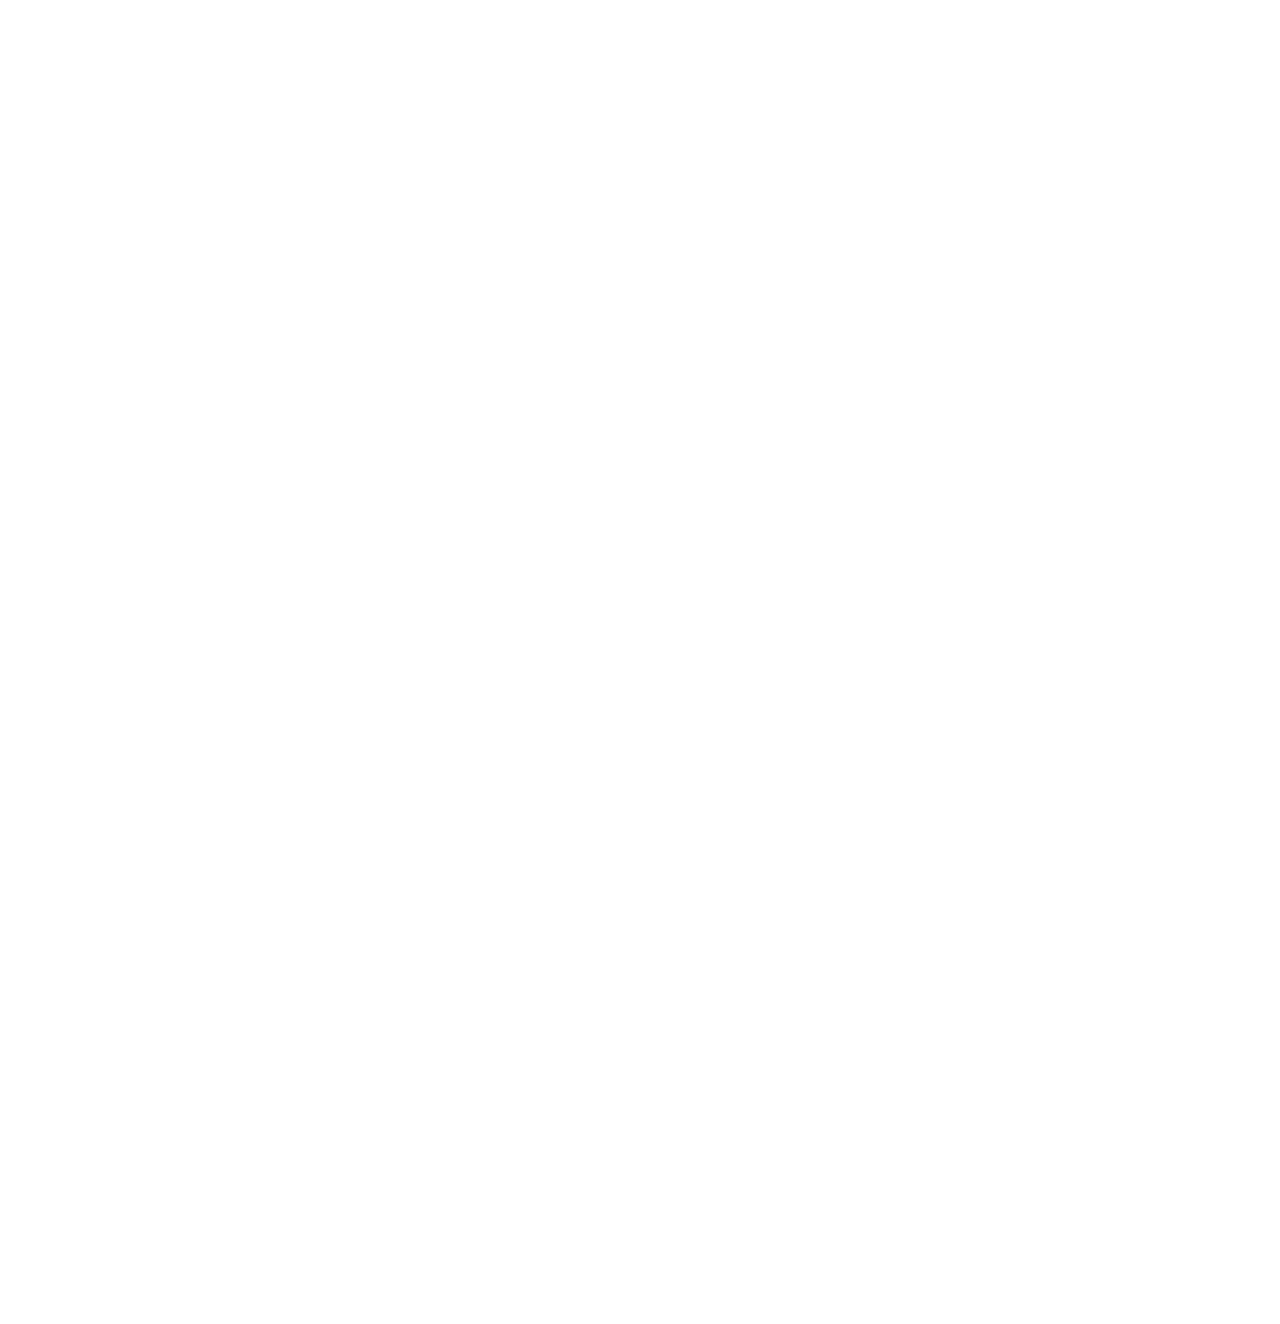
==== index.html @ 81b59216 "Site updated: 2022-04-12 21:18:03" ====
<!DOCTYPE html>
<html lang="en">
<head>
  <meta charset="UTF-8">
<meta name="viewport" content="width=device-width">
<meta name="theme-color" content="#222"><meta name="generator" content="Hexo 5.4.2">


  <link rel="apple-touch-icon" sizes="180x180" href="/images/apple-touch-icon-next.png">
  <link rel="icon" type="image/png" sizes="32x32" href="/images/favicon-32x32-next.png">
  <link rel="icon" type="image/png" sizes="16x16" href="/images/favicon-16x16-next.png">
  <link rel="mask-icon" href="/images/logo.svg" color="#222">

<link rel="stylesheet" href="/css/main.css">



<link rel="stylesheet" href="https://cdn.jsdelivr.net/npm/@fortawesome/fontawesome-free@6.1.1/css/all.min.css" integrity="sha256-DfWjNxDkM94fVBWx1H5BMMp0Zq7luBlV8QRcSES7s+0=" crossorigin="anonymous">
  <link rel="stylesheet" href="https://cdn.jsdelivr.net/npm/animate.css@3.1.1/animate.min.css" integrity="sha256-PR7ttpcvz8qrF57fur/yAx1qXMFJeJFiA6pSzWi0OIE=" crossorigin="anonymous">

<script class="next-config" data-name="main" type="application/json">{"hostname":"nann4n.github.io","root":"/","images":"/images","scheme":"Mist","darkmode":false,"version":"8.11.0","exturl":false,"sidebar":{"position":"left","display":"post","padding":18,"offset":12},"copycode":false,"bookmark":{"enable":false,"color":"#222","save":"auto"},"mediumzoom":false,"lazyload":false,"pangu":false,"comments":{"style":"tabs","active":null,"storage":true,"lazyload":false,"nav":null},"stickytabs":false,"motion":{"enable":true,"async":false,"transition":{"post_block":"fadeIn","post_header":"fadeInDown","post_body":"fadeInDown","coll_header":"fadeInLeft","sidebar":"fadeInUp"}},"prism":false,"i18n":{"placeholder":"Searching...","empty":"We didn't find any results for the search: ${query}","hits_time":"${hits} results found in ${time} ms","hits":"${hits} results found"}}</script><script src="/js/config.js"></script>

    <meta name="description" content="Trust Youself.">
<meta property="og:type" content="website">
<meta property="og:title" content="Nannan&#39;s Blog">
<meta property="og:url" content="https://nann4n.github.io/index.html">
<meta property="og:site_name" content="Nannan&#39;s Blog">
<meta property="og:description" content="Trust Youself.">
<meta property="og:locale" content="en_US">
<meta property="article:author" content="Nannan">
<meta name="twitter:card" content="summary">


<link rel="canonical" href="https://nann4n.github.io/">



<script class="next-config" data-name="page" type="application/json">{"sidebar":"","isHome":true,"isPost":false,"lang":"en","comments":"","permalink":"","path":"index.html","title":""}</script>

<script class="next-config" data-name="calendar" type="application/json">""</script>
<title>Nannan's Blog</title>
  





  <noscript>
    <link rel="stylesheet" href="/css/noscript.css">
  </noscript>
</head>

<body itemscope itemtype="http://schema.org/WebPage" class="use-motion">
  <div class="headband"></div>

  <main class="main">
    <header class="header" itemscope itemtype="http://schema.org/WPHeader">
      <div class="header-inner"><div class="site-brand-container">
  <div class="site-nav-toggle">
    <div class="toggle" aria-label="Toggle navigation bar" role="button">
        <span class="toggle-line"></span>
        <span class="toggle-line"></span>
        <span class="toggle-line"></span>
    </div>
  </div>

  <div class="site-meta">

    <a href="/" class="brand" rel="start">
      <i class="logo-line"></i>
      <h1 class="site-title">Nannan's Blog</h1>
      <i class="logo-line"></i>
    </a>
  </div>

  <div class="site-nav-right">
    <div class="toggle popup-trigger">
    </div>
  </div>
</div>



<nav class="site-nav">
  <ul class="main-menu menu"><li class="menu-item menu-item-home"><a href="/" rel="section"><i class="fa fa-home fa-fw"></i>Home</a></li><li class="menu-item menu-item-about"><a href="/about/" rel="section"><i class="fa fa-user fa-fw"></i>About</a></li><li class="menu-item menu-item-tags"><a href="/tags/" rel="section"><i class="fa fa-tags fa-fw"></i>Tags</a></li><li class="menu-item menu-item-categories"><a href="/categories/" rel="section"><i class="fa fa-th fa-fw"></i>Categories</a></li><li class="menu-item menu-item-archives"><a href="/archives/" rel="section"><i class="fa fa-archive fa-fw"></i>Archives</a></li>
  </ul>
</nav>




</div>
        
  
  <div class="toggle sidebar-toggle" role="button">
    <span class="toggle-line"></span>
    <span class="toggle-line"></span>
    <span class="toggle-line"></span>
  </div>

  <aside class="sidebar">

    <div class="sidebar-inner sidebar-overview-active">
      <ul class="sidebar-nav">
        <li class="sidebar-nav-toc">
          Table of Contents
        </li>
        <li class="sidebar-nav-overview">
          Overview
        </li>
      </ul>

      <div class="sidebar-panel-container">
        <!--noindex-->
        <div class="post-toc-wrap sidebar-panel">
        </div>
        <!--/noindex-->

        <div class="site-overview-wrap sidebar-panel">
          <div class="site-author site-overview-item animated" itemprop="author" itemscope itemtype="http://schema.org/Person">
    <img class="site-author-image" itemprop="image" alt="Nannan"
      src="/images/header.png">
  <p class="site-author-name" itemprop="name">Nannan</p>
  <div class="site-description" itemprop="description">Trust Youself.</div>
</div>
<div class="site-state-wrap site-overview-item animated">
  <nav class="site-state">
      <div class="site-state-item site-state-posts">
        <a href="/archives/">
          <span class="site-state-item-count">1</span>
          <span class="site-state-item-name">posts</span>
        </a>
      </div>
  </nav>
</div>



        </div>
      </div>
    </div>
  </aside>
  <div class="sidebar-dimmer"></div>


    </header>

    
  <div class="back-to-top" role="button" aria-label="Back to top">
    <i class="fa fa-arrow-up"></i>
    <span>0%</span>
  </div>

<noscript>
  <div class="noscript-warning">Theme NexT works best with JavaScript enabled</div>
</noscript>


    <div class="main-inner index posts-expand">

    


<div class="post-block">
  
  

  <article itemscope itemtype="http://schema.org/Article" class="post-content" lang="">
    <link itemprop="mainEntityOfPage" href="https://nann4n.github.io/2022/04/12/hello-world/">

    <span hidden itemprop="author" itemscope itemtype="http://schema.org/Person">
      <meta itemprop="image" content="/images/header.png">
      <meta itemprop="name" content="Nannan">
    </span>

    <span hidden itemprop="publisher" itemscope itemtype="http://schema.org/Organization">
      <meta itemprop="name" content="Nannan's Blog">
      <meta itemprop="description" content="Trust Youself.">
    </span>

    <span hidden itemprop="post" itemscope itemtype="http://schema.org/CreativeWork">
      <meta itemprop="name" content="undefined | Nannan's Blog">
      <meta itemprop="description" content="">
    </span>
      <header class="post-header">
        <h2 class="post-title" itemprop="name headline">
          <a href="/2022/04/12/hello-world/" class="post-title-link" itemprop="url">Hello World</a>
        </h2>

        <div class="post-meta-container">
          <div class="post-meta">
    <span class="post-meta-item">
      <span class="post-meta-item-icon">
        <i class="far fa-calendar"></i>
      </span>
      <span class="post-meta-item-text">Posted on</span>
      

      <time title="Created: 2022-04-12 16:00:32 / Modified: 15:59:45" itemprop="dateCreated datePublished" datetime="2022-04-12T16:00:32+08:00">2022-04-12</time>
    </span>

  
</div>

        </div>
      </header>

    
    
    
    <div class="post-body" itemprop="articleBody">
          <p>Welcome to <a target="_blank" rel="noopener" href="https://hexo.io/">Hexo</a>! This is your very first post. Check <a target="_blank" rel="noopener" href="https://hexo.io/docs/">documentation</a> for more info. If you get any problems when using Hexo, you can find the answer in <a target="_blank" rel="noopener" href="https://hexo.io/docs/troubleshooting.html">troubleshooting</a> or you can ask me on <a target="_blank" rel="noopener" href="https://github.com/hexojs/hexo/issues">GitHub</a>.</p>
<h2 id="Quick-Start"><a href="#Quick-Start" class="headerlink" title="Quick Start"></a>Quick Start</h2><h3 id="Create-a-new-post"><a href="#Create-a-new-post" class="headerlink" title="Create a new post"></a>Create a new post</h3><figure class="highlight bash"><table><tr><td class="gutter"><pre><span class="line">1</span><br></pre></td><td class="code"><pre><span class="line">$ hexo new <span class="string">&quot;My New Post&quot;</span></span><br></pre></td></tr></table></figure>

<p>More info: <a target="_blank" rel="noopener" href="https://hexo.io/docs/writing.html">Writing</a></p>
<h3 id="Run-server"><a href="#Run-server" class="headerlink" title="Run server"></a>Run server</h3><figure class="highlight bash"><table><tr><td class="gutter"><pre><span class="line">1</span><br></pre></td><td class="code"><pre><span class="line">$ hexo server</span><br></pre></td></tr></table></figure>

<p>More info: <a target="_blank" rel="noopener" href="https://hexo.io/docs/server.html">Server</a></p>
<h3 id="Generate-static-files"><a href="#Generate-static-files" class="headerlink" title="Generate static files"></a>Generate static files</h3><figure class="highlight bash"><table><tr><td class="gutter"><pre><span class="line">1</span><br></pre></td><td class="code"><pre><span class="line">$ hexo generate</span><br></pre></td></tr></table></figure>

<p>More info: <a target="_blank" rel="noopener" href="https://hexo.io/docs/generating.html">Generating</a></p>
<h3 id="Deploy-to-remote-sites"><a href="#Deploy-to-remote-sites" class="headerlink" title="Deploy to remote sites"></a>Deploy to remote sites</h3><figure class="highlight bash"><table><tr><td class="gutter"><pre><span class="line">1</span><br></pre></td><td class="code"><pre><span class="line">$ hexo deploy</span><br></pre></td></tr></table></figure>

<p>More info: <a target="_blank" rel="noopener" href="https://hexo.io/docs/one-command-deployment.html">Deployment</a></p>

      
    </div>

    
    
    

    <footer class="post-footer">
        <div class="post-eof"></div>
      
    </footer>
  </article>
</div>





</div>
  </main>

  <footer class="footer">
    <div class="footer-inner">


<div class="copyright">
  &copy; 
  <span itemprop="copyrightYear">2022</span>
  <span class="with-love">
    <i class="fa fa-heart"></i>
  </span>
  <span class="author" itemprop="copyrightHolder">Nannan</span>
</div>
  <div class="powered-by">Powered by <a href="https://hexo.io/" rel="noopener" target="_blank">Hexo</a> & <a href="https://theme-next.js.org/mist/" rel="noopener" target="_blank">NexT.Mist</a>
  </div>

    </div>
  </footer>

  
  <script src="https://cdn.jsdelivr.net/npm/animejs@3.2.1/lib/anime.min.js" integrity="sha256-XL2inqUJaslATFnHdJOi9GfQ60on8Wx1C2H8DYiN1xY=" crossorigin="anonymous"></script>
<script src="/js/comments.js"></script><script src="/js/utils.js"></script><script src="/js/motion.js"></script><script src="/js/schemes/muse.js"></script><script src="/js/next-boot.js"></script>

  





  





</body>
</html>
---- css/main.css ----
:root {
  --body-bg-color: #fff;
  --content-bg-color: #f5f5f5;
  --card-bg-color: #f5f5f5;
  --text-color: #555;
  --blockquote-color: #666;
  --link-color: #555;
  --link-hover-color: #222;
  --brand-color: #222;
  --brand-hover-color: #222;
  --table-row-odd-bg-color: #f9f9f9;
  --table-row-hover-bg-color: #f5f5f5;
  --menu-item-bg-color: #ddd;
  --theme-color: #222;
  --btn-default-bg: transparent;
  --btn-default-color: var(--link-color);
  --btn-default-border-color: var(--link-color);
  --btn-default-hover-bg: transparent;
  --btn-default-hover-color: var(--link-hover-color);
  --btn-default-hover-border-color: var(--link-hover-color);
  --highlight-background: #f3f3f3;
  --highlight-foreground: #444;
  --highlight-gutter-background: #e1e1e1;
  --highlight-gutter-foreground: #555;
  color-scheme: light;
}
html {
  line-height: 1.15; /* 1 */
  -webkit-text-size-adjust: 100%; /* 2 */
}
body {
  margin: 0;
}
main {
  display: block;
}
h1 {
  font-size: 2em;
  margin: 0.67em 0;
}
hr {
  box-sizing: content-box; /* 1 */
  height: 0; /* 1 */
  overflow: visible; /* 2 */
}
pre {
  font-family: monospace, monospace; /* 1 */
  font-size: 1em; /* 2 */
}
a {
  background: transparent;
}
abbr[title] {
  border-bottom: none; /* 1 */
  text-decoration: underline; /* 2 */
  text-decoration: underline dotted; /* 2 */
}
b,
strong {
  font-weight: bolder;
}
code,
kbd,
samp {
  font-family: monospace, monospace; /* 1 */
  font-size: 1em; /* 2 */
}
small {
  font-size: 80%;
}
sub,
sup {
  font-size: 75%;
  line-height: 0;
  position: relative;
  vertical-align: baseline;
}
sub {
  bottom: -0.25em;
}
sup {
  top: -0.5em;
}
img {
  border-style: none;
}
button,
input,
optgroup,
select,
textarea {
  font-family: inherit; /* 1 */
  font-size: 100%; /* 1 */
  line-height: 1.15; /* 1 */
  margin: 0; /* 2 */
}
button,
input {
/* 1 */
  overflow: visible;
}
button,
select {
/* 1 */
  text-transform: none;
}
button,
[type='button'],
[type='reset'],
[type='submit'] {
  -webkit-appearance: button;
}
button::-moz-focus-inner,
[type='button']::-moz-focus-inner,
[type='reset']::-moz-focus-inner,
[type='submit']::-moz-focus-inner {
  border-style: none;
  padding: 0;
}
button:-moz-focusring,
[type='button']:-moz-focusring,
[type='reset']:-moz-focusring,
[type='submit']:-moz-focusring {
  outline: 1px dotted ButtonText;
}
fieldset {
  padding: 0.35em 0.75em 0.625em;
}
legend {
  box-sizing: border-box; /* 1 */
  color: inherit; /* 2 */
  display: table; /* 1 */
  max-width: 100%; /* 1 */
  padding: 0; /* 3 */
  white-space: normal; /* 1 */
}
progress {
  vertical-align: baseline;
}
textarea {
  overflow: auto;
}
[type='checkbox'],
[type='radio'] {
  box-sizing: border-box; /* 1 */
  padding: 0; /* 2 */
}
[type='number']::-webkit-inner-spin-button,
[type='number']::-webkit-outer-spin-button {
  height: auto;
}
[type='search'] {
  outline-offset: -2px; /* 2 */
  -webkit-appearance: textfield; /* 1 */
}
[type='search']::-webkit-search-decoration {
  -webkit-appearance: none;
}
::-webkit-file-upload-button {
  font: inherit; /* 2 */
  -webkit-appearance: button; /* 1 */
}
details {
  display: block;
}
summary {
  display: list-item;
}
template {
  display: none;
}
[hidden] {
  display: none;
}
::selection {
  background: #262a30;
  color: #eee;
}
html,
body {
  height: 100%;
}
body {
  background: var(--body-bg-color);
  box-sizing: border-box;
  color: var(--text-color);
  font-family: Lato, 'PingFang SC', 'Microsoft YaHei', sans-serif;
  font-size: 1em;
  line-height: 2;
  min-height: 100%;
  position: relative;
  transition: padding 0.2s ease-in-out;
}
h1,
h2,
h3,
h4,
h5,
h6 {
  font-family: Lato, 'PingFang SC', 'Microsoft YaHei', sans-serif;
  font-weight: bold;
  line-height: 1.5;
  margin: 30px 0 15px;
}
h1 {
  font-size: 1.5em;
}
h2 {
  font-size: 1.375em;
}
h3 {
  font-size: 1.25em;
}
h4 {
  font-size: 1.125em;
}
h5 {
  font-size: 1em;
}
h6 {
  font-size: 0.875em;
}
p {
  margin: 0 0 20px;
}
a {
  border-bottom: 1px solid #ccc;
  color: var(--link-color);
  cursor: pointer;
  outline: 0;
  text-decoration: none;
  overflow-wrap: break-word;
}
a:hover {
  border-bottom-color: var(--link-hover-color);
  color: var(--link-hover-color);
}
iframe,
img,
video,
embed {
  display: block;
  margin-left: auto;
  margin-right: auto;
  max-width: 100%;
}
hr {
  background-image: repeating-linear-gradient(-45deg, #ddd, #ddd 4px, transparent 4px, transparent 8px);
  border: 0;
  height: 3px;
  margin: 40px 0;
}
blockquote {
  border-left: 4px solid #ddd;
  color: var(--blockquote-color);
  margin: 0;
  padding: 0 15px;
}
blockquote cite::before {
  content: '-';
  padding: 0 5px;
}
dt {
  font-weight: bold;
}
dd {
  margin: 0;
  padding: 0;
}
.table-container {
  overflow: auto;
}
table {
  border-collapse: collapse;
  border-spacing: 0;
  font-size: 0.875em;
  margin: 0 0 20px;
  width: 100%;
}
tbody tr:nth-of-type(odd) {
  background: var(--table-row-odd-bg-color);
}
tbody tr:hover {
  background: var(--table-row-hover-bg-color);
}
caption,
th,
td {
  padding: 8px;
}
th,
td {
  border: 1px solid #ddd;
  border-bottom: 3px solid #ddd;
}
th {
  font-weight: 700;
  padding-bottom: 10px;
}
td {
  border-bottom-width: 1px;
}
.btn {
  background: var(--btn-default-bg);
  border: 2px solid var(--btn-default-border-color);
  border-radius: 0;
  color: var(--btn-default-color);
  display: inline-block;
  font-size: 0.875em;
  line-height: 2;
  padding: 0 20px;
  transition: background-color 0.2s ease-in-out;
}
.btn:hover {
  background: var(--btn-default-hover-bg);
  border-color: var(--btn-default-hover-border-color);
  color: var(--btn-default-hover-color);
}
.btn + .btn {
  margin: 0 0 8px 8px;
}
.btn .fa-fw {
  text-align: left;
  width: 1.285714285714286em;
}
.toggle {
  line-height: 0;
}
.toggle .toggle-line {
  background: #fff;
  display: block;
  height: 2px;
  left: 0;
  position: relative;
  top: 0;
  transition: all 0.4s;
  width: 100%;
}
.toggle .toggle-line:not(:first-child) {
  margin-top: 3px;
}
.toggle.toggle-arrow .toggle-line:first-child {
  left: 50%;
  top: 2px;
  transform: rotate(45deg);
  width: 50%;
}
.toggle.toggle-arrow .toggle-line:last-child {
  left: 50%;
  top: -2px;
  transform: rotate(-45deg);
  width: 50%;
}
.toggle.toggle-close .toggle-line:nth-child(2) {
  opacity: 0;
}
.toggle.toggle-close .toggle-line:first-child {
  top: 5px;
  transform: rotate(45deg);
}
.toggle.toggle-close .toggle-line:last-child {
  top: -5px;
  transform: rotate(-45deg);
}
/*!
  Theme: Default
  Description: Original highlight.js style
  Author: (c) Ivan Sagalaev <maniac@softwaremaniacs.org>
  Maintainer: @highlightjs/core-team
  Website: https://highlightjs.org/
  License: see project LICENSE
  Touched: 2021
*/pre code.hljs{display:block;overflow-x:auto;padding:1em}code.hljs{padding:3px 5px}.hljs{background:#f3f3f3;color:#444}.hljs-comment{color:#697070}.hljs-punctuation,.hljs-tag{color:#444a}.hljs-tag .hljs-attr,.hljs-tag .hljs-name{color:#444}.hljs-attribute,.hljs-doctag,.hljs-keyword,.hljs-meta .hljs-keyword,.hljs-name,.hljs-selector-tag{font-weight:700}.hljs-deletion,.hljs-number,.hljs-quote,.hljs-selector-class,.hljs-selector-id,.hljs-string,.hljs-template-tag,.hljs-type{color:#800}.hljs-section,.hljs-title{color:#800;font-weight:700}.hljs-link,.hljs-operator,.hljs-regexp,.hljs-selector-attr,.hljs-selector-pseudo,.hljs-symbol,.hljs-template-variable,.hljs-variable{color:#ab5656}.hljs-literal{color:#695}.hljs-addition,.hljs-built_in,.hljs-bullet,.hljs-code{color:#397300}.hljs-meta{color:#1f7199}.hljs-meta .hljs-string{color:#38a}.hljs-emphasis{font-style:italic}.hljs-strong{font-weight:700}
code,
kbd,
figure.highlight,
pre {
  background: var(--highlight-background);
  color: var(--highlight-foreground);
}
figure.highlight,
pre {
  line-height: 1.6;
  margin: 0 auto 20px;
}
figure.highlight figcaption,
pre .caption,
pre figcaption {
  background: var(--highlight-gutter-background);
  color: var(--highlight-foreground);
  display: flow-root;
  font-size: 0.875em;
  line-height: 1.2;
  padding: 0.5em;
}
figure.highlight figcaption a,
pre .caption a,
pre figcaption a {
  color: var(--highlight-foreground);
  float: right;
}
figure.highlight figcaption a:hover,
pre .caption a:hover,
pre figcaption a:hover {
  border-bottom-color: var(--highlight-foreground);
}
pre,
code {
  font-family: consolas, Menlo, monospace, 'PingFang SC', 'Microsoft YaHei';
}
code {
  border-radius: 3px;
  font-size: 0.875em;
  padding: 2px 4px;
  overflow-wrap: break-word;
}
kbd {
  border: 2px solid #ccc;
  border-radius: 0.2em;
  box-shadow: 0.1em 0.1em 0.2em rgba(0,0,0,0.1);
  font-family: inherit;
  padding: 0.1em 0.3em;
  white-space: nowrap;
}
figure.highlight {
  position: relative;
}
figure.highlight pre {
  border: 0;
  margin: 0;
  padding: 10px 0;
}
figure.highlight table {
  border: 0;
  margin: 0;
  width: auto;
}
figure.highlight td {
  border: 0;
  padding: 0;
}
figure.highlight .gutter {
  -moz-user-select: none;
  -ms-user-select: none;
  -webkit-user-select: none;
  user-select: none;
}
figure.highlight .gutter pre {
  background: var(--highlight-gutter-background);
  color: var(--highlight-gutter-foreground);
  padding-left: 10px;
  padding-right: 10px;
  text-align: right;
}
figure.highlight .code pre {
  padding-left: 10px;
  width: 100%;
}
figure.highlight .marked {
  background: rgba(0,0,0,0.3);
}
pre .caption,
pre figcaption {
  margin-bottom: 10px;
}
.gist table {
  width: auto;
}
.gist table td {
  border: 0;
}
pre {
  overflow: auto;
  padding: 10px;
  position: relative;
}
pre code {
  background: none;
  padding: 0;
  text-shadow: none;
}
.blockquote-center {
  border-left: 0;
  margin: 40px 0;
  padding: 0;
  position: relative;
  text-align: center;
}
.blockquote-center::before,
.blockquote-center::after {
  left: 0;
  line-height: 1;
  opacity: 0.6;
  position: absolute;
  width: 100%;
}
.blockquote-center::before {
  border-top: 1px solid #ccc;
  text-align: left;
  top: -20px;
  content: '\f10d';
  font-family: 'Font Awesome 5 Free';
  font-weight: 900;
}
.blockquote-center::after {
  border-bottom: 1px solid #ccc;
  bottom: -20px;
  text-align: right;
  content: '\f10e';
  font-family: 'Font Awesome 5 Free';
  font-weight: 900;
}
.blockquote-center p,
.blockquote-center div {
  text-align: center;
}
.group-picture {
  margin-bottom: 20px;
}
.group-picture .group-picture-row {
  display: flex;
  gap: 3px;
  margin-bottom: 3px;
}
.group-picture .group-picture-column {
  flex: 1;
}
.group-picture .group-picture-column img {
  height: 100%;
  margin: 0;
  object-fit: cover;
  width: 100%;
}
.post-body .label {
  color: #555;
  padding: 0 2px;
}
.post-body .label.default {
  background: #f0f0f0;
}
.post-body .label.primary {
  background: #efe6f7;
}
.post-body .label.info {
  background: #e5f2f8;
}
.post-body .label.success {
  background: #e7f4e9;
}
.post-body .label.warning {
  background: #fcf6e1;
}
.post-body .label.danger {
  background: #fae8eb;
}
.post-body .link-grid {
  display: grid;
  grid-gap: 1.5rem;
  gap: 1.5rem;
  grid-template-columns: 1fr 1fr;
  margin-bottom: 20px;
  padding: 1rem;
}
@media (max-width: 767px) {
  .post-body .link-grid {
    grid-template-columns: 1fr;
  }
}
.post-body .link-grid .link-grid-container {
  border: solid #ddd;
  box-shadow: 1rem 1rem 0.5rem rgba(0,0,0,0.5);
  min-height: 5rem;
  min-width: 0;
  padding: 0.5rem;
  position: relative;
  transition: background 0.3s;
}
.post-body .link-grid .link-grid-container:hover {
  animation: next-shake 0.5s;
  background: var(--card-bg-color);
}
.post-body .link-grid .link-grid-container:active {
  box-shadow: 0.5rem 0.5rem 0.25rem rgba(0,0,0,0.5);
  transform: translate(0.2rem, 0.2rem);
}
.post-body .link-grid .link-grid-container .link-grid-image {
  border: 1px solid #ddd;
  border-radius: 50%;
  box-sizing: border-box;
  height: 5rem;
  padding: 3px;
  position: absolute;
  width: 5rem;
}
.post-body .link-grid .link-grid-container p {
  margin: 0 1rem 0 6rem;
}
.post-body .link-grid .link-grid-container p:first-of-type {
  font-size: 1.2em;
}
.post-body .link-grid .link-grid-container p:last-of-type {
  font-size: 0.8em;
  line-height: 1.3rem;
  opacity: 0.7;
}
.post-body .link-grid .link-grid-container a {
  border: 0;
  height: 100%;
  left: 0;
  position: absolute;
  top: 0;
  width: 100%;
}
@-moz-keyframes next-shake {
  0% {
    transform: translate(1pt, 1pt) rotate(0deg);
  }
  10% {
    transform: translate(-1pt, -2pt) rotate(-1deg);
  }
  20% {
    transform: translate(-3pt, 0pt) rotate(1deg);
  }
  30% {
    transform: translate(3pt, 2pt) rotate(0deg);
  }
  40% {
    transform: translate(1pt, -1pt) rotate(1deg);
  }
  50% {
    transform: translate(-1pt, 2pt) rotate(-1deg);
  }
  60% {
    transform: translate(-3pt, 1pt) rotate(0deg);
  }
  70% {
    transform: translate(3pt, 1pt) rotate(-1deg);
  }
  80% {
    transform: translate(-1pt, -1pt) rotate(1deg);
  }
  90% {
    transform: translate(1pt, 2pt) rotate(0deg);
  }
  100% {
    transform: translate(1pt, -2pt) rotate(-1deg);
  }
}
@-webkit-keyframes next-shake {
  0% {
    transform: translate(1pt, 1pt) rotate(0deg);
  }
  10% {
    transform: translate(-1pt, -2pt) rotate(-1deg);
  }
  20% {
    transform: translate(-3pt, 0pt) rotate(1deg);
  }
  30% {
    transform: translate(3pt, 2pt) rotate(0deg);
  }
  40% {
    transform: translate(1pt, -1pt) rotate(1deg);
  }
  50% {
    transform: translate(-1pt, 2pt) rotate(-1deg);
  }
  60% {
    transform: translate(-3pt, 1pt) rotate(0deg);
  }
  70% {
    transform: translate(3pt, 1pt) rotate(-1deg);
  }
  80% {
    transform: translate(-1pt, -1pt) rotate(1deg);
  }
  90% {
    transform: translate(1pt, 2pt) rotate(0deg);
  }
  100% {
    transform: translate(1pt, -2pt) rotate(-1deg);
  }
}
@-o-keyframes next-shake {
  0% {
    transform: translate(1pt, 1pt) rotate(0deg);
  }
  10% {
    transform: translate(-1pt, -2pt) rotate(-1deg);
  }
  20% {
    transform: translate(-3pt, 0pt) rotate(1deg);
  }
  30% {
    transform: translate(3pt, 2pt) rotate(0deg);
  }
  40% {
    transform: translate(1pt, -1pt) rotate(1deg);
  }
  50% {
    transform: translate(-1pt, 2pt) rotate(-1deg);
  }
  60% {
    transform: translate(-3pt, 1pt) rotate(0deg);
  }
  70% {
    transform: translate(3pt, 1pt) rotate(-1deg);
  }
  80% {
    transform: translate(-1pt, -1pt) rotate(1deg);
  }
  90% {
    transform: translate(1pt, 2pt) rotate(0deg);
  }
  100% {
    transform: translate(1pt, -2pt) rotate(-1deg);
  }
}
@keyframes next-shake {
  0% {
    transform: translate(1pt, 1pt) rotate(0deg);
  }
  10% {
    transform: translate(-1pt, -2pt) rotate(-1deg);
  }
  20% {
    transform: translate(-3pt, 0pt) rotate(1deg);
  }
  30% {
    transform: translate(3pt, 2pt) rotate(0deg);
  }
  40% {
    transform: translate(1pt, -1pt) rotate(1deg);
  }
  50% {
    transform: translate(-1pt, 2pt) rotate(-1deg);
  }
  60% {
    transform: translate(-3pt, 1pt) rotate(0deg);
  }
  70% {
    transform: translate(3pt, 1pt) rotate(-1deg);
  }
  80% {
    transform: translate(-1pt, -1pt) rotate(1deg);
  }
  90% {
    transform: translate(1pt, 2pt) rotate(0deg);
  }
  100% {
    transform: translate(1pt, -2pt) rotate(-1deg);
  }
}
.post-body .note {
  border-radius: 3px;
  margin-bottom: 20px;
  padding: 1em;
  position: relative;
  border: 1px solid #eee;
  border-left-width: 5px;
}
.post-body .note summary {
  cursor: pointer;
  outline: 0;
}
.post-body .note summary p {
  display: inline;
}
.post-body .note h2,
.post-body .note h3,
.post-body .note h4,
.post-body .note h5,
.post-body .note h6 {
  border-bottom: initial;
  margin: 0;
  padding-top: 0;
}
.post-body .note p:first-child,
.post-body .note ul:first-child,
.post-body .note ol:first-child,
.post-body .note table:first-child,
.post-body .note pre:first-child,
.post-body .note blockquote:first-child,
.post-body .note img:first-child {
  margin-top: 0;
}
.post-body .note p:last-child,
.post-body .note ul:last-child,
.post-body .note ol:last-child,
.post-body .note table:last-child,
.post-body .note pre:last-child,
.post-body .note blockquote:last-child,
.post-body .note img:last-child {
  margin-bottom: 0;
}
.post-body .note.default {
  border-left-color: #777;
}
.post-body .note.default h2,
.post-body .note.default h3,
.post-body .note.default h4,
.post-body .note.default h5,
.post-body .note.default h6 {
  color: #777;
}
.post-body .note.primary {
  border-left-color: #6f42c1;
}
.post-body .note.primary h2,
.post-body .note.primary h3,
.post-body .note.primary h4,
.post-body .note.primary h5,
.post-body .note.primary h6 {
  color: #6f42c1;
}
.post-body .note.info {
  border-left-color: #428bca;
}
.post-body .note.info h2,
.post-body .note.info h3,
.post-body .note.info h4,
.post-body .note.info h5,
.post-body .note.info h6 {
  color: #428bca;
}
.post-body .note.success {
  border-left-color: #5cb85c;
}
.post-body .note.success h2,
.post-body .note.success h3,
.post-body .note.success h4,
.post-body .note.success h5,
.post-body .note.success h6 {
  color: #5cb85c;
}
.post-body .note.warning {
  border-left-color: #f0ad4e;
}
.post-body .note.warning h2,
.post-body .note.warning h3,
.post-body .note.warning h4,
.post-body .note.warning h5,
.post-body .note.warning h6 {
  color: #f0ad4e;
}
.post-body .note.danger {
  border-left-color: #d9534f;
}
.post-body .note.danger h2,
.post-body .note.danger h3,
.post-body .note.danger h4,
.post-body .note.danger h5,
.post-body .note.danger h6 {
  color: #d9534f;
}
.post-body .tabs {
  margin-bottom: 20px;
}
.post-body .tabs,
.tabs-comment {
  padding-top: 10px;
}
.post-body .tabs ul.nav-tabs,
.tabs-comment ul.nav-tabs {
  background: var(--body-bg-color);
  display: flex;
  display: flex;
  flex-wrap: wrap;
  justify-content: center;
  margin: 0;
  padding: 0;
  position: -webkit-sticky;
  position: sticky;
  top: 0;
  z-index: 5;
}
@media (max-width: 413px) {
  .post-body .tabs ul.nav-tabs,
  .tabs-comment ul.nav-tabs {
    display: block;
    margin-bottom: 5px;
  }
}
.post-body .tabs ul.nav-tabs li.tab,
.tabs-comment ul.nav-tabs li.tab {
  border-bottom: 1px solid #ddd;
  border-left: 1px solid transparent;
  border-right: 1px solid transparent;
  border-radius: 0 0 0 0;
  border-top: 3px solid transparent;
  flex-grow: 1;
  list-style-type: none;
}
@media (max-width: 413px) {
  .post-body .tabs ul.nav-tabs li.tab,
  .tabs-comment ul.nav-tabs li.tab {
    border-bottom: 1px solid transparent;
    border-left: 3px solid transparent;
    border-right: 1px solid transparent;
    border-top: 1px solid transparent;
  }
}
@media (max-width: 413px) {
  .post-body .tabs ul.nav-tabs li.tab,
  .tabs-comment ul.nav-tabs li.tab {
    border-radius: 0;
  }
}
.post-body .tabs ul.nav-tabs li.tab a,
.tabs-comment ul.nav-tabs li.tab a {
  border-bottom: initial;
  display: block;
  line-height: 1.8;
  padding: 0.25em 0.75em;
  text-align: center;
  transition: all 0.2s ease-out;
}
.post-body .tabs ul.nav-tabs li.tab a i,
.tabs-comment ul.nav-tabs li.tab a i {
  width: 1.285714285714286em;
}
.post-body .tabs ul.nav-tabs li.tab.active,
.tabs-comment ul.nav-tabs li.tab.active {
  border-bottom-color: transparent;
  border-left-color: #ddd;
  border-right-color: #ddd;
  border-top-color: #fc6423;
}
@media (max-width: 413px) {
  .post-body .tabs ul.nav-tabs li.tab.active,
  .tabs-comment ul.nav-tabs li.tab.active {
    border-bottom-color: #ddd;
    border-left-color: #fc6423;
    border-right-color: #ddd;
    border-top-color: #ddd;
  }
}
.post-body .tabs ul.nav-tabs li.tab.active a,
.tabs-comment ul.nav-tabs li.tab.active a {
  cursor: default;
}
.post-body .tabs .tab-content,
.tabs-comment .tab-content {
  border: 1px solid #ddd;
  border-radius: 0 0 0 0;
  border-top-color: transparent;
}
@media (max-width: 413px) {
  .post-body .tabs .tab-content,
  .tabs-comment .tab-content {
    border-radius: 0;
    border-top-color: #ddd;
  }
}
.post-body .tabs .tab-content .tab-pane,
.tabs-comment .tab-content .tab-pane {
  padding: 20px 20px 0;
}
.post-body .tabs .tab-content .tab-pane:not(.active),
.tabs-comment .tab-content .tab-pane:not(.active) {
  display: none;
}
.pagination .prev,
.pagination .next,
.pagination .page-number,
.pagination .space {
  display: inline-block;
  margin: -1px 10px 0;
  padding: 0 10px;
}
@media (max-width: 767px) {
  .pagination .prev,
  .pagination .next,
  .pagination .page-number,
  .pagination .space {
    margin: 0 5px;
  }
}
.pagination .page-number.current {
  background: #ccc;
  border-color: #ccc;
  color: var(--content-bg-color);
}
.pagination {
  border-top: 1px solid #eee;
  margin: 120px 0 0;
  text-align: center;
}
.pagination .prev,
.pagination .next,
.pagination .page-number {
  border-bottom: 0;
  border-top: 1px solid #eee;
  transition: border-color 0.2s ease-in-out;
}
.pagination .prev:hover,
.pagination .next:hover,
.pagination .page-number:hover {
  border-top-color: var(--link-hover-color);
}
@media (max-width: 767px) {
  .pagination {
    border-top: 0;
  }
  .pagination .prev,
  .pagination .next,
  .pagination .page-number {
    border-bottom: 1px solid #eee;
    border-top: 0;
  }
  .pagination .prev:hover,
  .pagination .next:hover,
  .pagination .page-number:hover {
    border-bottom-color: var(--link-hover-color);
  }
}
.pagination .space {
  margin: 0;
  padding: 0;
}
.comments {
  margin-top: 60px;
  overflow: hidden;
}
.comment-button-group {
  display: flex;
  display: flex;
  flex-wrap: wrap;
  justify-content: center;
  justify-content: center;
  margin: 1em 0;
}
.comment-button-group .comment-button {
  margin: 0.1em 0.2em;
}
.comment-button-group .comment-button.active {
  background: var(--btn-default-hover-bg);
  border-color: var(--btn-default-hover-border-color);
  color: var(--btn-default-hover-color);
}
.comment-position {
  display: none;
}
.comment-position.active {
  display: block;
}
.tabs-comment {
  margin-top: 4em;
  padding-top: 0;
}
.tabs-comment .comments {
  margin-top: 0;
  padding-top: 0;
}
.headband {
  background: var(--theme-color);
  height: 3px;
}
@media (max-width: 991px) {
  .headband {
    display: none;
  }
}
.header {
  background: var(--content-bg-color);
}
.header-inner {
  margin: 0 auto;
  width: 700px;
}
@media (min-width: 1200px) {
  .header-inner {
    width: 800px;
  }
}
@media (min-width: 1600px) {
  .header-inner {
    width: 900px;
  }
}
.site-brand-container {
  display: flex;
  flex-shrink: 0;
  padding: 0 10px;
}
.use-motion .header,
.use-motion .site-brand-container .toggle {
  opacity: 0;
}
.site-meta {
  flex-grow: 1;
  text-align: center;
}
@media (max-width: 767px) {
  .site-meta {
    text-align: center;
  }
}
.custom-logo-image {
  margin-top: 20px;
}
@media (max-width: 991px) {
  .custom-logo-image {
    display: none;
  }
}
.brand {
  border-bottom: 0;
  color: var(--brand-color);
  display: inline-block;
  padding: 0 40px;
}
.brand:hover {
  color: var(--brand-hover-color);
}
.site-title {
  font-family: Lato, 'PingFang SC', 'Microsoft YaHei', sans-serif;
  font-size: 1.375em;
  font-weight: normal;
  line-height: 1.5;
  margin: 0;
}
.site-subtitle {
  color: #999;
  font-size: 0.8125em;
  margin: 10px 0;
}
.use-motion .site-title,
.use-motion .site-subtitle,
.use-motion .custom-logo-image {
  opacity: 0;
  position: relative;
  top: -10px;
}
.site-nav-toggle,
.site-nav-right {
  display: none;
}
@media (max-width: 767px) {
  .site-nav-toggle,
  .site-nav-right {
    display: flex;
    flex-direction: column;
    justify-content: center;
  }
}
.site-nav-toggle .toggle,
.site-nav-right .toggle {
  color: var(--text-color);
  padding: 10px;
  width: 22px;
}
.site-nav-toggle .toggle .toggle-line,
.site-nav-right .toggle .toggle-line {
  background: var(--text-color);
  border-radius: 1px;
}
@media (max-width: 767px) {
  .site-nav {
    --scroll-height: 0;
    height: 0;
    overflow: hidden;
    transition: height 0.2s ease-in-out;
  }
  body:not(.site-nav-on) .site-nav .animated {
    animation: none;
  }
  body.site-nav-on .site-nav {
    height: var(--scroll-height);
  }
}
.menu {
  margin: 0;
  padding: 1em 0;
  text-align: center;
}
.menu-item {
  display: inline-block;
  list-style: none;
  margin: 0 10px;
}
@media (max-width: 767px) {
  .menu-item {
    display: block;
    margin-top: 10px;
  }
  .menu-item.menu-item-search {
    display: none;
  }
}
.menu-item a {
  border-bottom: 0;
  display: block;
  font-size: 0.8125em;
  transition: border-color 0.2s ease-in-out;
}
.menu-item a:hover,
.menu-item a.menu-item-active {
  background: var(--menu-item-bg-color);
}
.menu-item .fa,
.menu-item .fab,
.menu-item .far,
.menu-item .fas {
  margin-right: 8px;
}
.menu-item .badge {
  display: inline-block;
  font-weight: bold;
  line-height: 1;
  margin-left: 0.35em;
  margin-top: 0.35em;
  text-align: center;
  white-space: nowrap;
}
@media (max-width: 767px) {
  .menu-item .badge {
    float: right;
    margin-left: 0;
  }
}
.use-motion .menu-item {
  visibility: hidden;
}
.sidebar-inner {
  color: #999;
  max-height: calc(100vh - 36px);
  padding: 18px 10px;
  text-align: center;
  display: flex;
  flex-direction: column;
  justify-content: center;
}
.site-overview-item:not(:first-child) {
  margin-top: 10px;
}
.cc-license .cc-opacity {
  border-bottom: 0;
  opacity: 0.7;
}
.cc-license .cc-opacity:hover {
  opacity: 0.9;
}
.cc-license img {
  display: inline-block;
}
.site-author-image {
  border: 2px solid #333;
  max-width: 96px;
  padding: 2px;
  border-radius: 50%;
  transition: transform 1s ease-out;
}
.site-author-image:hover {
  transform: rotateZ(360deg);
}
.site-author-name {
  color: #f5f5f5;
  font-weight: normal;
  margin: 5px 0 0;
}
.site-description {
  color: #999;
  font-size: 1em;
  margin-top: 5px;
}
.links-of-author a {
  font-size: 0.8125em;
}
.links-of-author .fa,
.links-of-author .fab,
.links-of-author .far,
.links-of-author .fas {
  margin-right: 2px;
}
.sidebar .sidebar-button:not(:first-child) {
  margin-top: 15px;
}
.sidebar .sidebar-button button {
  background: transparent;
  color: #fc6423;
  cursor: pointer;
  line-height: 2;
  padding: 0 15px;
  border: 1px solid #fc6423;
  border-radius: 4px;
}
.sidebar .sidebar-button button:hover {
  background: #fc6423;
  color: #fff;
}
.sidebar .sidebar-button button .fa,
.sidebar .sidebar-button button .fab,
.sidebar .sidebar-button button .far,
.sidebar .sidebar-button button .fas {
  margin-right: 5px;
}
.links-of-blogroll {
  font-size: 0.8125em;
}
.links-of-blogroll-title {
  font-size: 0.875em;
  font-weight: 600;
  margin-top: 0;
}
.links-of-blogroll-list {
  list-style: none;
  margin: 0;
  padding: 0;
}
.sidebar-dimmer {
  display: none;
}
@media (max-width: 991px) {
  .sidebar-dimmer {
    background: #000;
    display: block;
    height: 100%;
    left: 0;
    opacity: 0;
    position: fixed;
    top: 0;
    transition: visibility 0.4s, opacity 0.4s;
    visibility: hidden;
    width: 100%;
    z-index: 10;
  }
  .sidebar-active .sidebar-dimmer {
    opacity: 0.7;
    visibility: visible;
  }
}
.sidebar-nav {
  display: none;
  margin: 0;
  padding-bottom: 20px;
  padding-left: 0;
}
.sidebar-nav-active .sidebar-nav {
  display: block;
}
.sidebar-nav li {
  border-bottom: 1px solid transparent;
  color: #666;
  cursor: pointer;
  display: inline-block;
  font-size: 0.875em;
}
.sidebar-nav li.sidebar-nav-overview {
  margin-left: 10px;
}
.sidebar-nav li:hover {
  color: #f5f5f5;
}
.sidebar-toc-active .sidebar-nav-toc,
.sidebar-overview-active .sidebar-nav-overview {
  border-bottom-color: #87daff;
  color: #87daff;
}
.sidebar-toc-active .sidebar-nav-toc:hover,
.sidebar-overview-active .sidebar-nav-overview:hover {
  color: #87daff;
}
.sidebar-panel-container {
  flex: 1;
  overflow-x: hidden;
  overflow-y: auto;
}
.sidebar-panel {
  display: none;
}
.sidebar-overview-active .site-overview-wrap {
  display: flex;
  flex-direction: column;
  justify-content: center;
}
.sidebar-toc-active .post-toc-wrap {
  display: block;
}
.sidebar-toggle {
  bottom: 45px;
  height: 12px;
  padding: 6px 5px;
  width: 14px;
  background: #222;
  cursor: pointer;
  opacity: 0.8;
  position: fixed;
  z-index: 30;
  left: 30px;
}
@media (max-width: 991px) {
  .sidebar-toggle {
    left: 20px;
  }
}
.sidebar-toggle:hover {
  opacity: 1;
}
@media (max-width: 991px) {
  .sidebar-toggle {
    opacity: 1;
  }
}
.sidebar-toggle:hover .toggle-line {
  background: #87daff;
}
@media (any-hover: hover) {
  body:not(.sidebar-active) .sidebar-toggle:hover .toggle-line:first-child {
    left: 50%;
    top: 2px;
    transform: rotate(45deg);
    width: 50%;
  }
  body:not(.sidebar-active) .sidebar-toggle:hover .toggle-line:last-child {
    left: 50%;
    top: -2px;
    transform: rotate(-45deg);
    width: 50%;
  }
}
.sidebar-active .sidebar-toggle .toggle-line:nth-child(2) {
  opacity: 0;
}
.sidebar-active .sidebar-toggle .toggle-line:first-child {
  top: 5px;
  transform: rotate(45deg);
}
.sidebar-active .sidebar-toggle .toggle-line:last-child {
  top: -5px;
  transform: rotate(-45deg);
}
.post-toc {
  font-size: 0.875em;
}
.post-toc ol {
  list-style: none;
  margin: 0;
  padding: 0 2px 5px 10px;
  text-align: left;
}
.post-toc ol > ol {
  padding-left: 0;
}
.post-toc ol a {
  transition: all 0.2s ease-in-out;
}
.post-toc .nav-item {
  line-height: 1.8;
  overflow: hidden;
  text-overflow: ellipsis;
  white-space: nowrap;
}
.post-toc .nav .nav-child {
  display: none;
}
.post-toc .nav .active > .nav-child {
  display: block;
}
.post-toc .nav .active-current > .nav-child {
  display: block;
}
.post-toc .nav .active-current > .nav-child > .nav-item {
  display: block;
}
.post-toc .nav .active > a {
  border-bottom-color: #87daff;
  color: #87daff;
}
.post-toc .nav .active-current > a {
  color: #87daff;
}
.post-toc .nav .active-current > a:hover {
  color: #87daff;
}
.site-state {
  display: flex;
  flex-wrap: wrap;
  justify-content: center;
  line-height: 1.4;
}
.site-state-item {
  padding: 0 15px;
}
.site-state-item a {
  border-bottom: 0;
  display: block;
}
.site-state-item-count {
  display: block;
  font-size: 1.25em;
  font-weight: 600;
}
.site-state-item-name {
  color: inherit;
  font-size: 0.875em;
}
.footer {
  color: #999;
  font-size: 0.875em;
  padding: 20px 0;
}
.footer.footer-fixed {
  bottom: 0;
  left: 0;
  position: absolute;
  right: 0;
}
.footer-inner {
  box-sizing: border-box;
  text-align: center;
  display: flex;
  flex-direction: column;
  justify-content: center;
  margin: 0 auto;
  width: 700px;
}
@media (min-width: 1200px) {
  .footer-inner {
    width: 800px;
  }
}
@media (min-width: 1600px) {
  .footer-inner {
    width: 900px;
  }
}
.use-motion .footer {
  opacity: 0;
}
.languages {
  display: inline-block;
  font-size: 1.125em;
  position: relative;
}
.languages .lang-select-label span {
  margin: 0 0.5em;
}
.languages .lang-select {
  height: 100%;
  left: 0;
  opacity: 0;
  position: absolute;
  top: 0;
  width: 100%;
}
.with-love {
  color: #f00;
  display: inline-block;
  margin: 0 5px;
}
@-moz-keyframes icon-animate {
  0%, 100% {
    transform: scale(1);
  }
  10%, 30% {
    transform: scale(0.9);
  }
  20%, 40%, 60%, 80% {
    transform: scale(1.1);
  }
  50%, 70% {
    transform: scale(1.1);
  }
}
@-webkit-keyframes icon-animate {
  0%, 100% {
    transform: scale(1);
  }
  10%, 30% {
    transform: scale(0.9);
  }
  20%, 40%, 60%, 80% {
    transform: scale(1.1);
  }
  50%, 70% {
    transform: scale(1.1);
  }
}
@-o-keyframes icon-animate {
  0%, 100% {
    transform: scale(1);
  }
  10%, 30% {
    transform: scale(0.9);
  }
  20%, 40%, 60%, 80% {
    transform: scale(1.1);
  }
  50%, 70% {
    transform: scale(1.1);
  }
}
@keyframes icon-animate {
  0%, 100% {
    transform: scale(1);
  }
  10%, 30% {
    transform: scale(0.9);
  }
  20%, 40%, 60%, 80% {
    transform: scale(1.1);
  }
  50%, 70% {
    transform: scale(1.1);
  }
}
.noscript-warning {
  background-color: #f55;
  color: #fff;
  font-family: sans-serif;
  font-size: 1rem;
  font-weight: bold;
  left: 0;
  position: fixed;
  text-align: center;
  top: 0;
  width: 100%;
  z-index: 50;
}
.back-to-top {
  font-size: 12px;
  bottom: -100px;
  box-sizing: border-box;
  color: #fff;
  padding: 0 6px;
  transition: bottom 0.2s ease-in-out;
  background: #222;
  cursor: pointer;
  opacity: 0.8;
  position: fixed;
  z-index: 30;
  left: 30px;
  width: 24px;
}
.back-to-top span {
  display: none;
}
@media (max-width: 991px) {
  .back-to-top {
    left: 20px;
  }
}
.back-to-top:hover {
  opacity: 1;
}
@media (max-width: 991px) {
  .back-to-top {
    opacity: 1;
  }
}
.back-to-top:hover {
  color: #87daff;
}
.back-to-top.back-to-top-on {
  bottom: 19px;
}
.rtl.post-body p,
.rtl.post-body a,
.rtl.post-body h1,
.rtl.post-body h2,
.rtl.post-body h3,
.rtl.post-body h4,
.rtl.post-body h5,
.rtl.post-body h6,
.rtl.post-body li,
.rtl.post-body ul,
.rtl.post-body ol {
  direction: rtl;
  font-family: UKIJ Ekran;
}
.rtl.post-title {
  font-family: UKIJ Ekran;
}
.post-button {
  margin-top: 40px;
  text-align: center;
}
.use-motion .post-block,
.use-motion .pagination,
.use-motion .comments {
  visibility: hidden;
}
.use-motion .post-header {
  visibility: hidden;
}
.use-motion .post-body {
  visibility: hidden;
}
.use-motion .collection-header {
  visibility: hidden;
}
.posts-collapse .post-content {
  margin-bottom: 35px;
  margin-left: 35px;
  position: relative;
}
@media (max-width: 767px) {
  .posts-collapse .post-content {
    margin-left: 0;
    margin-right: 0;
  }
}
.posts-collapse .post-content .collection-title {
  font-size: 1.125em;
  position: relative;
}
.posts-collapse .post-content .collection-title::before {
  background: #999;
  border: 1px solid #fff;
  margin-left: -6px;
  margin-top: -4px;
  position: absolute;
  top: 50%;
  border-radius: 50%;
  content: ' ';
  height: 10px;
  width: 10px;
}
.posts-collapse .post-content .collection-year {
  font-size: 1.5em;
  font-weight: bold;
  margin: 60px 0;
  position: relative;
}
.posts-collapse .post-content .collection-year::before {
  background: #bbb;
  margin-left: -4px;
  margin-top: -4px;
  position: absolute;
  top: 50%;
  border-radius: 50%;
  content: ' ';
  height: 8px;
  width: 8px;
}
.posts-collapse .post-content .collection-header {
  display: block;
  margin-left: 20px;
}
.posts-collapse .post-content .collection-header small {
  color: #bbb;
  margin-left: 5px;
}
.posts-collapse .post-content .post-header {
  border-bottom: 1px dashed #ccc;
  margin: 30px 2px 0;
  padding-left: 15px;
  position: relative;
  transition: border 0.2s ease-in-out;
}
.posts-collapse .post-content .post-header::before {
  background: #bbb;
  border: 1px solid #fff;
  left: -6px;
  position: absolute;
  top: 0.75em;
  transition: background 0.2s ease-in-out;
  border-radius: 50%;
  content: ' ';
  height: 6px;
  width: 6px;
}
.posts-collapse .post-content .post-header:hover {
  border-bottom-color: #666;
}
.posts-collapse .post-content .post-header:hover::before {
  background: #222;
}
.posts-collapse .post-content .post-meta-container {
  display: inline;
  font-size: 0.75em;
  margin-right: 10px;
}
.posts-collapse .post-content .post-title {
  display: inline;
}
.posts-collapse .post-content .post-title a {
  border-bottom: 0;
  color: var(--link-color);
}
.posts-collapse .post-content .post-title .fa-external-link-alt {
  font-size: 0.875em;
  margin-left: 5px;
}
.posts-collapse .post-content::before {
  background: #f5f5f5;
  content: ' ';
  height: 100%;
  margin-left: -2px;
  position: absolute;
  top: 1.25em;
  width: 4px;
}
.post-body {
  font-family: Lato, 'PingFang SC', 'Microsoft YaHei', sans-serif;
  overflow-wrap: break-word;
}
@media (min-width: 1200px) {
  .post-body {
    font-size: 1.125em;
  }
}
@media (min-width: 992px) {
  .post-body {
    text-align: justify;
  }
}
@media (max-width: 991px) {
  .post-body {
    text-align: justify;
  }
}
.post-body h1 .header-anchor,
.post-body h2 .header-anchor,
.post-body h3 .header-anchor,
.post-body h4 .header-anchor,
.post-body h5 .header-anchor,
.post-body h6 .header-anchor,
.post-body h1 .headerlink,
.post-body h2 .headerlink,
.post-body h3 .headerlink,
.post-body h4 .headerlink,
.post-body h5 .headerlink,
.post-body h6 .headerlink {
  border-bottom-style: none;
  color: inherit;
  float: right;
  font-size: 0.875em;
  margin-left: 10px;
  opacity: 0;
}
.post-body h1 .header-anchor::before,
.post-body h2 .header-anchor::before,
.post-body h3 .header-anchor::before,
.post-body h4 .header-anchor::before,
.post-body h5 .header-anchor::before,
.post-body h6 .header-anchor::before,
.post-body h1 .headerlink::before,
.post-body h2 .headerlink::before,
.post-body h3 .headerlink::before,
.post-body h4 .headerlink::before,
.post-body h5 .headerlink::before,
.post-body h6 .headerlink::before {
  content: '\f0c1';
  font-family: 'Font Awesome 5 Free';
  font-weight: 900;
}
.post-body h1:hover .header-anchor,
.post-body h2:hover .header-anchor,
.post-body h3:hover .header-anchor,
.post-body h4:hover .header-anchor,
.post-body h5:hover .header-anchor,
.post-body h6:hover .header-anchor,
.post-body h1:hover .headerlink,
.post-body h2:hover .headerlink,
.post-body h3:hover .headerlink,
.post-body h4:hover .headerlink,
.post-body h5:hover .headerlink,
.post-body h6:hover .headerlink {
  opacity: 0.5;
}
.post-body h1:hover .header-anchor:hover,
.post-body h2:hover .header-anchor:hover,
.post-body h3:hover .header-anchor:hover,
.post-body h4:hover .header-anchor:hover,
.post-body h5:hover .header-anchor:hover,
.post-body h6:hover .header-anchor:hover,
.post-body h1:hover .headerlink:hover,
.post-body h2:hover .headerlink:hover,
.post-body h3:hover .headerlink:hover,
.post-body h4:hover .headerlink:hover,
.post-body h5:hover .headerlink:hover,
.post-body h6:hover .headerlink:hover {
  opacity: 1;
}
.post-body .exturl .fa {
  font-size: 0.875em;
  margin-left: 4px;
}
.post-body .image-caption,
.post-body img + figcaption,
.post-body .fancybox + figcaption {
  color: #999;
  font-size: 0.875em;
  font-weight: bold;
  line-height: 1;
  margin: -20px auto 15px;
  text-align: center;
}
.post-body iframe,
.post-body img,
.post-body video,
.post-body embed {
  margin-bottom: 20px;
}
.post-body .video-container {
  height: 0;
  margin-bottom: 20px;
  overflow: hidden;
  padding-top: 75%;
  position: relative;
  width: 100%;
}
.post-body .video-container iframe,
.post-body .video-container object,
.post-body .video-container embed {
  height: 100%;
  left: 0;
  margin: 0;
  position: absolute;
  top: 0;
  width: 100%;
}
.post-gallery {
  display: flex;
  min-height: 200px;
}
.post-gallery .post-gallery-image {
  flex: 1;
}
.post-gallery .post-gallery-image:not(:first-child) {
  clip-path: polygon(40px 0, 100% 0, 100% 100%, 0 100%);
  margin-left: -20px;
}
.post-gallery .post-gallery-image:not(:last-child) {
  margin-right: -20px;
}
.post-gallery .post-gallery-image img {
  height: 100%;
  object-fit: cover;
  opacity: 1;
  width: 100%;
}
.posts-expand .post-gallery {
  margin-bottom: 60px;
}
.posts-collapse .post-gallery {
  margin: 15px 0;
}
.posts-expand .post-header {
  font-size: 1.125em;
  margin-bottom: 60px;
  text-align: center;
}
.posts-expand .post-title {
  font-size: 1.5em;
  font-weight: normal;
  margin: initial;
  overflow-wrap: break-word;
}
.posts-expand .post-title-link {
  border-bottom: 0;
  color: var(--link-color);
  display: inline-block;
  position: relative;
}
.posts-expand .post-title-link::before {
  background: var(--link-color);
  bottom: 0;
  content: '';
  height: 2px;
  left: 0;
  position: absolute;
  transform: scaleX(0);
  transition: transform 0.2s ease-in-out;
  width: 100%;
}
.posts-expand .post-title-link:hover::before {
  transform: scaleX(1);
}
.posts-expand .post-title-link .fa-external-link-alt {
  font-size: 0.875em;
  margin-left: 5px;
}
.post-sticky-flag {
  display: inline-block;
  margin-right: 8px;
  transform: rotate(30deg);
}
.posts-expand .post-meta-container {
  color: #999;
  font-family: Lato, 'PingFang SC', 'Microsoft YaHei', sans-serif;
  font-size: 0.75em;
  margin-top: 3px;
}
.posts-expand .post-meta-container .post-description {
  font-size: 0.875em;
  margin-top: 2px;
}
.posts-expand .post-meta-container time {
  border-bottom: 1px dashed #999;
}
.post-meta {
  display: flex;
  flex-wrap: wrap;
  justify-content: center;
}
:not(.post-meta-break) + .post-meta-item::before {
  content: '|';
  margin: 0 0.5em;
}
.post-meta-item-icon {
  margin-right: 3px;
}
@media (max-width: 991px) {
  .post-meta-item-text {
    display: none;
  }
}
.post-meta-break {
  flex-basis: 100%;
  height: 0;
}
.post-nav {
  border-top: 1px solid #eee;
  display: flex;
  gap: 30px;
  justify-content: space-between;
  margin-top: 1em;
  padding: 10px 5px 0;
}
.post-nav-item {
  flex: 1;
}
.post-nav-item a {
  border-bottom: 0;
  display: block;
  font-size: 0.875em;
  line-height: 1.6;
}
.post-nav-item a:active {
  top: 2px;
}
.post-nav-item .fa {
  font-size: 0.75em;
}
.post-nav-item:first-child .fa {
  margin-right: 5px;
}
.post-nav-item:last-child {
  text-align: right;
}
.post-nav-item:last-child .fa {
  margin-left: 5px;
}
.post-footer {
  display: flex;
  flex-direction: column;
  justify-content: center;
}
.post-eof {
  background: #ccc;
  height: 1px;
  margin: 80px auto 60px;
  width: 8%;
}
.post-block:last-of-type .post-eof {
  display: none;
}
.post-tags {
  margin-top: 40px;
  text-align: center;
}
.post-tags a {
  display: inline-block;
  font-size: 0.8125em;
}
.post-tags a:not(:last-child) {
  margin-right: 10px;
}
.post-widgets {
  border-top: 1px solid #eee;
  margin-top: 15px;
  text-align: center;
}
.wpac-rating-container {
  height: 20px;
  line-height: 20px;
  margin-top: 10px;
  padding-top: 6px;
  text-align: center;
}
.social-like {
  display: flex;
  font-size: 0.875em;
  justify-content: center;
  text-align: center;
}
.reward-container {
  margin: 1em 0 0;
  padding: 1em 0;
  text-align: center;
}
.reward-container button {
  background: transparent;
  color: #87daff;
  cursor: pointer;
  line-height: 2;
  padding: 0 15px;
  border: 2px solid #87daff;
  border-radius: 2px;
  outline: 0;
  transition: all 0.2s ease-in-out;
  vertical-align: text-top;
}
.reward-container button:hover {
  background: #87daff;
  color: #fff;
}
.post-reward {
  display: none;
  padding-top: 20px;
}
.post-reward.active {
  display: block;
}
.post-reward div {
  display: inline-block;
}
.post-reward div span {
  display: block;
}
.post-reward img {
  display: inline-block;
  margin: 0.8em 2em 0;
  max-width: 100%;
  width: 180px;
}
@-moz-keyframes next-roll {
  from {
    transform: rotateZ(30deg);
  }
  to {
    transform: rotateZ(-30deg);
  }
}
@-webkit-keyframes next-roll {
  from {
    transform: rotateZ(30deg);
  }
  to {
    transform: rotateZ(-30deg);
  }
}
@-o-keyframes next-roll {
  from {
    transform: rotateZ(30deg);
  }
  to {
    transform: rotateZ(-30deg);
  }
}
@keyframes next-roll {
  from {
    transform: rotateZ(30deg);
  }
  to {
    transform: rotateZ(-30deg);
  }
}
.category-all-page .category-all-title {
  text-align: center;
}
.category-all-page .category-all {
  margin-top: 20px;
}
.category-all-page .category-list {
  list-style: none;
  margin: 0;
  padding: 0;
}
.category-all-page .category-list-item {
  margin: 5px 10px;
}
.category-all-page .category-list-count {
  color: #bbb;
}
.category-all-page .category-list-count::before {
  content: ' (';
}
.category-all-page .category-list-count::after {
  content: ') ';
}
.category-all-page .category-list-child {
  padding-left: 10px;
}
.event-list hr {
  background: #222;
  margin: 20px 0 45px;
}
.event-list hr::after {
  background: #222;
  color: #fff;
  content: 'NOW';
  display: inline-block;
  font-weight: bold;
  padding: 0 5px;
}
.event-list .event {
  --event-background: #222;
  --event-foreground: #bbb;
  --event-title: #fff;
  background: var(--event-background);
  padding: 15px;
}
.event-list .event .event-summary {
  border-bottom: 0;
  color: var(--event-title);
  margin: 0;
  padding: 0 0 0 35px;
  position: relative;
}
.event-list .event .event-summary::before {
  animation: dot-flash 1s alternate infinite ease-in-out;
  background: var(--event-title);
  left: 0;
  margin-top: -6px;
  position: absolute;
  top: 50%;
  border-radius: 50%;
  content: ' ';
  height: 12px;
  width: 12px;
}
.event-list .event:nth-of-type(odd) .event-summary::before {
  animation-delay: 0.5s;
}
.event-list .event:not(:last-child) {
  margin-bottom: 20px;
}
.event-list .event .event-relative-time {
  color: var(--event-foreground);
  display: inline-block;
  font-size: 12px;
  font-weight: normal;
  padding-left: 12px;
}
.event-list .event .event-details {
  color: var(--event-foreground);
  display: block;
  line-height: 18px;
  padding: 6px 0 6px 35px;
}
.event-list .event .event-details::before {
  color: var(--event-foreground);
  display: inline-block;
  margin-right: 9px;
  width: 14px;
  font-family: 'Font Awesome 5 Free';
  font-weight: 900;
}
.event-list .event .event-details.event-location::before {
  content: '\f041';
}
.event-list .event .event-details.event-duration::before {
  content: '\f017';
}
.event-list .event .event-details.event-description::before {
  content: '\f024';
}
.event-list .event-past {
  --event-background: #f5f5f5;
  --event-foreground: #999;
  --event-title: #222;
}
@-moz-keyframes dot-flash {
  from {
    opacity: 1;
    transform: scale(1);
  }
  to {
    opacity: 0;
    transform: scale(0.8);
  }
}
@-webkit-keyframes dot-flash {
  from {
    opacity: 1;
    transform: scale(1);
  }
  to {
    opacity: 0;
    transform: scale(0.8);
  }
}
@-o-keyframes dot-flash {
  from {
    opacity: 1;
    transform: scale(1);
  }
  to {
    opacity: 0;
    transform: scale(0.8);
  }
}
@keyframes dot-flash {
  from {
    opacity: 1;
    transform: scale(1);
  }
  to {
    opacity: 0;
    transform: scale(0.8);
  }
}
ul.breadcrumb {
  font-size: 0.75em;
  list-style: none;
  margin: 1em 0;
  padding: 0 2em;
  text-align: center;
}
ul.breadcrumb li {
  display: inline;
}
ul.breadcrumb li:not(:first-child)::before {
  content: '/\00a0';
  font-weight: normal;
  padding: 0.5em;
}
ul.breadcrumb li:last-child {
  font-weight: bold;
}
.tag-cloud {
  text-align: center;
}
.tag-cloud a {
  display: inline-block;
  margin: 10px;
}
.tag-cloud-0 {
  border-bottom-color: #aaa;
  color: #aaa;
}
.tag-cloud-1 {
  border-bottom-color: #9a9a9a;
  color: #9a9a9a;
}
.tag-cloud-2 {
  border-bottom-color: #8b8b8b;
  color: #8b8b8b;
}
.tag-cloud-3 {
  border-bottom-color: #7c7c7c;
  color: #7c7c7c;
}
.tag-cloud-4 {
  border-bottom-color: #6c6c6c;
  color: #6c6c6c;
}
.tag-cloud-5 {
  border-bottom-color: #5d5d5d;
  color: #5d5d5d;
}
.tag-cloud-6 {
  border-bottom-color: #4e4e4e;
  color: #4e4e4e;
}
.tag-cloud-7 {
  border-bottom-color: #3e3e3e;
  color: #3e3e3e;
}
.tag-cloud-8 {
  border-bottom-color: #2f2f2f;
  color: #2f2f2f;
}
.tag-cloud-9 {
  border-bottom-color: #202020;
  color: #202020;
}
.tag-cloud-10 {
  border-bottom-color: #111;
  color: #111;
}
.use-motion .animated {
  animation-fill-mode: none;
  visibility: inherit;
}
.use-motion .sidebar .animated {
  animation-fill-mode: both;
}
hr {
  height: 2px;
  margin: 20px 0;
}
.btn {
  padding: 0 10px;
}
.headband {
  display: none;
}
.pagination {
  text-align: left;
}
@media (max-width: 767px) {
  .pagination {
    margin: 80px 0 0;
    text-align: center;
  }
}
.footer {
  background: var(--content-bg-color);
  color: var(--text-color);
  padding: 10px 0;
}
.footer-inner {
  text-align: left;
}
@media (max-width: 767px) {
  .footer-inner {
    text-align: center;
  }
}
.header-inner {
  align-items: center;
  display: flex;
  padding: 20px 0;
}
@media (max-width: 767px) {
  .header-inner {
    display: block;
    padding: 10px 0;
  }
}
.site-meta {
  line-height: normal;
}
.site-meta .brand {
  padding: 2px 1px;
}
@media (max-width: 767px) {
  .site-meta .brand {
    display: block;
  }
}
.site-meta .site-title {
  font-weight: bolder;
}
.logo-line {
  background: var(--brand-color);
  display: block;
  height: 2px;
  margin: 0 auto;
  width: 75%;
}
@media (max-width: 767px) {
  .logo-line {
    display: none;
  }
}
.use-motion .logo-line:first-of-type {
  transform: scaleX(0);
  transform-origin: left;
}
.use-motion .logo-line:last-of-type {
  transform: scaleX(0);
  transform-origin: right;
}
.site-subtitle {
  display: none;
}
.site-nav {
  flex-grow: 1;
}
@media (max-width: 767px) {
  .site-nav {
    padding: 0 10px 0;
  }
}
@media (max-width: 767px) {
  .main-menu {
    padding-top: 10px;
  }
}
.menu {
  padding: 0;
}
.menu .menu-item {
  margin: 0;
}
@media (max-width: 767px) {
  .menu .menu-item {
    margin-top: 5px;
  }
}
.menu .menu-item a {
  border-radius: 2px;
  padding: 0 10px;
  transition-property: background;
}
@media (max-width: 767px) {
  .menu .menu-item a {
    text-align: left;
  }
}
.menu .menu-item .badge {
  background: #fff;
  border-radius: 10px;
  color: #555;
  padding: 1px 4px;
  text-shadow: 1px 1px 0 rgba(0,0,0,0.1);
}
.posts-expand.index .post-header {
  text-align: left;
}
@media (max-width: 767px) {
  .posts-expand.index .post-header {
    text-align: center;
  }
}
.posts-expand.index .post-meta-container {
  margin-top: 5px;
}
.posts-expand.index .post-meta {
  justify-content: flex-start;
}
@media (max-width: 767px) {
  .posts-expand.index .post-meta {
    justify-content: center;
  }
}
.posts-expand .post-eof {
  display: none;
}
.posts-expand .post-block:not(:first-of-type) {
  margin-top: 120px;
}
.posts-expand .post-header {
  margin-bottom: 20px;
}
.posts-expand .post-tags {
  text-align: left;
}
.posts-expand .post-tags a {
  background: var(--content-bg-color);
  border-bottom: 0;
  padding: 1px 5px;
}
.posts-expand .post-tags a:hover {
  background: var(--menu-item-bg-color);
}
.posts-expand .post-nav {
  margin-top: 40px;
}
.post-button {
  margin-top: 20px;
  text-align: left;
}
.post-button .btn {
  background: none;
  border: 0;
  border-bottom: 2px solid var(--btn-default-border-color);
  padding: 0;
  transition-property: border;
}
.post-button .btn:hover {
  border-bottom-color: var(--btn-default-hover-border-color);
}
.main-inner {
  margin: 0 auto;
  width: 700px;
}
@media (min-width: 1200px) {
  .main-inner {
    width: 800px;
  }
}
@media (min-width: 1600px) {
  .main-inner {
    width: 900px;
  }
}
@media (max-width: 767px) {
  .main-inner {
    padding-left: 20px;
    padding-right: 20px;
  }
}
@media (max-width: 767px) {
  .header-inner,
  .main-inner,
  .footer-inner {
    width: auto;
  }
}
.main-inner {
  padding-bottom: 80px;
}
.post-block:first-of-type {
  padding-top: 80px;
}
@media (max-width: 767px) {
  .post-block:first-of-type {
    padding-top: 60px;
  }
}
@media (min-width: 992px) {
  .sidebar-active {
    padding-left: 320px;
  }
}
.sidebar {
  left: -320px;
}
.sidebar-active .sidebar {
  left: 0;
}
.sidebar {
  background: #222;
  bottom: 0;
  box-shadow: inset 0 2px 6px #000;
  position: fixed;
  top: 0;
  transition: all 0.2s ease-out;
  width: 320px;
  z-index: 20;
}
.sidebar a {
  border-bottom-color: #555;
  color: #999;
}
.sidebar a:hover {
  border-bottom-color: #eee;
  color: #eee;
}
.links-of-author:not(:first-child) {
  margin-top: 15px;
}
.links-of-author a {
  border-bottom-color: #555;
  display: inline-block;
  margin-bottom: 10px;
  margin-right: 10px;
  vertical-align: middle;
}
.links-of-author a::before {
  background: #ffbf5b;
  display: inline-block;
  margin-right: 3px;
  transform: translateY(-2px);
  border-radius: 50%;
  content: ' ';
  height: 4px;
  width: 4px;
}
.links-of-blogroll-item {
  padding: 2px 10px;
}
.links-of-blogroll-item a {
  box-sizing: border-box;
  display: inline-block;
  max-width: 280px;
  overflow: hidden;
  text-overflow: ellipsis;
  white-space: nowrap;
}
.sub-menu {
  margin: 10px 0;
}
.sub-menu .menu-item {
  display: inline-block;
}
---- css/noscript.css ----
body {
  margin-top: 2rem;
}
.use-motion .menu-item,
.use-motion .sidebar,
.use-motion .post-block,
.use-motion .pagination,
.use-motion .comments,
.use-motion .post-header,
.use-motion .post-body,
.use-motion .collection-header {
  visibility: visible;
}
.use-motion .header,
.use-motion .site-brand-container .toggle,
.use-motion .footer {
  opacity: initial;
}
.use-motion .site-title,
.use-motion .site-subtitle,
.use-motion .custom-logo-image {
  opacity: initial;
  top: initial;
}
.use-motion .logo-line {
  transform: scaleX(1);
}
.search-pop-overlay,
.sidebar-nav {
  display: none;
}
.sidebar-panel {
  display: block;
}
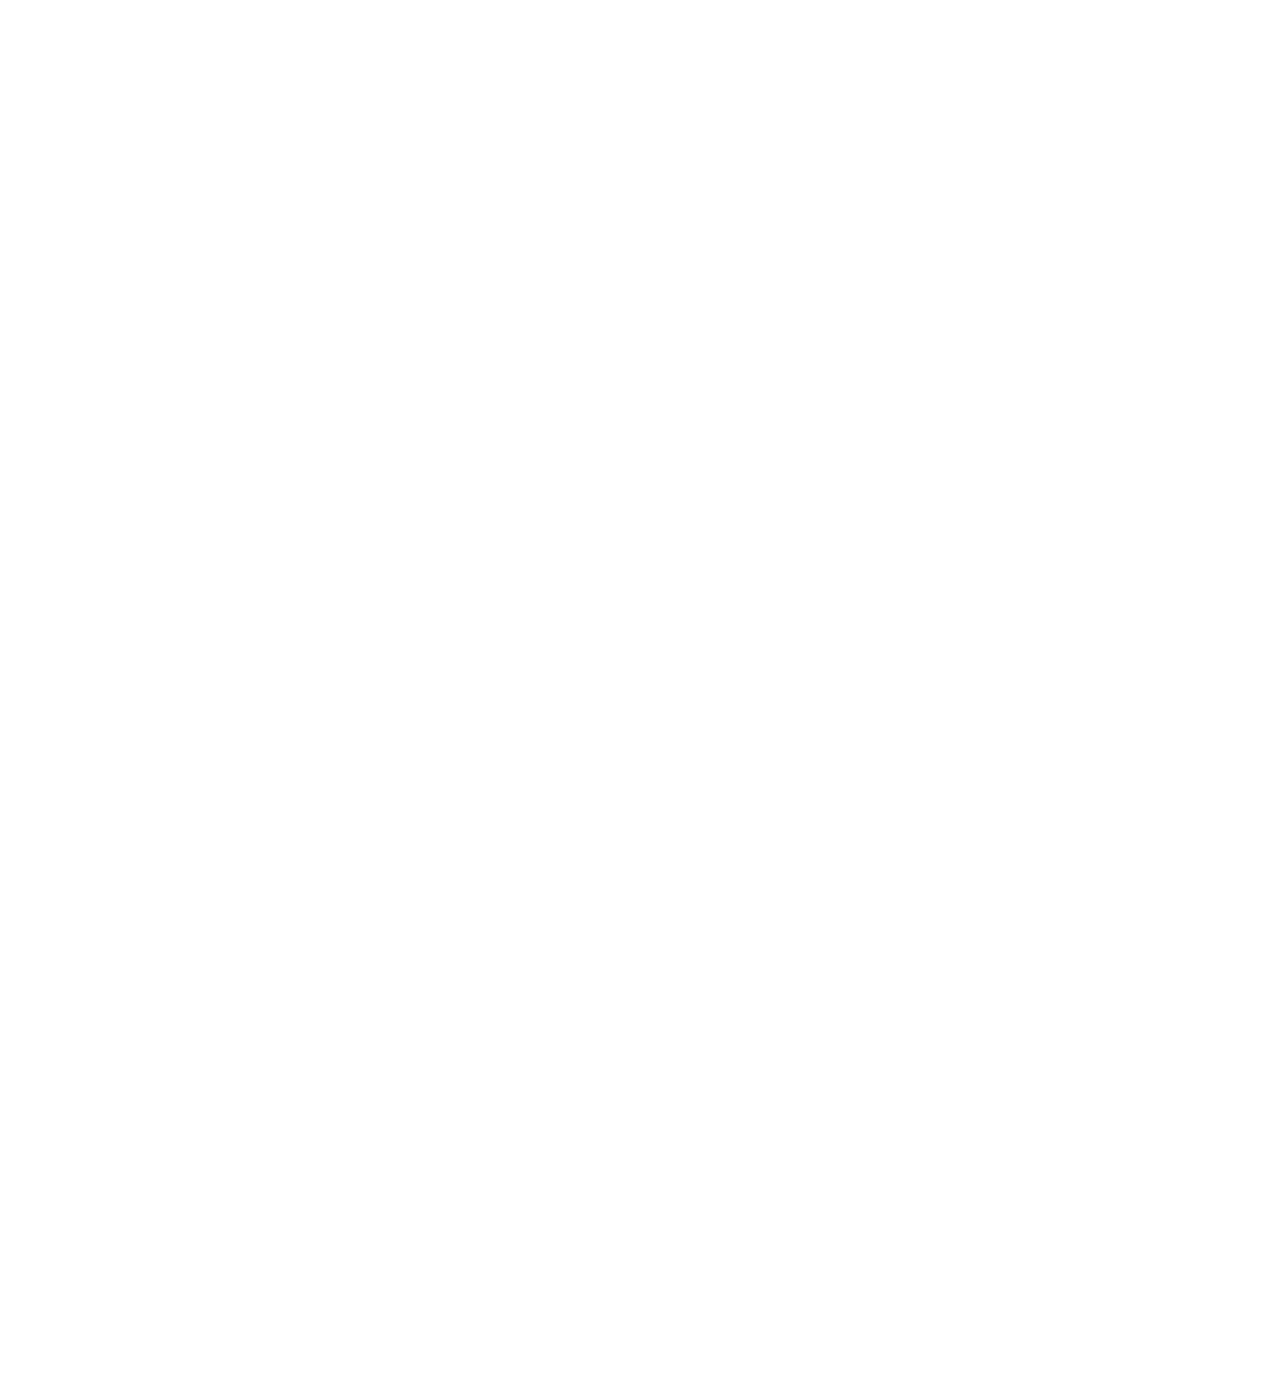
==== commit 93db98a5: "Site updated: 2022-04-13 12:34:43" ====
--- a/index.html
+++ b/index.html
@@ -1,5 +1,5 @@
 <!DOCTYPE html>
-<html lang="en">
+<html lang="zh-CN">
 <head>
   <meta charset="UTF-8">
 <meta name="viewport" content="width=device-width">
@@ -18,7 +18,7 @@
 <link rel="stylesheet" href="https://cdn.jsdelivr.net/npm/@fortawesome/fontawesome-free@6.1.1/css/all.min.css" integrity="sha256-DfWjNxDkM94fVBWx1H5BMMp0Zq7luBlV8QRcSES7s+0=" crossorigin="anonymous">
   <link rel="stylesheet" href="https://cdn.jsdelivr.net/npm/animate.css@3.1.1/animate.min.css" integrity="sha256-PR7ttpcvz8qrF57fur/yAx1qXMFJeJFiA6pSzWi0OIE=" crossorigin="anonymous">
 
-<script class="next-config" data-name="main" type="application/json">{"hostname":"nann4n.github.io","root":"/","images":"/images","scheme":"Mist","darkmode":false,"version":"8.11.0","exturl":false,"sidebar":{"position":"left","display":"post","padding":18,"offset":12},"copycode":false,"bookmark":{"enable":false,"color":"#222","save":"auto"},"mediumzoom":false,"lazyload":false,"pangu":false,"comments":{"style":"tabs","active":null,"storage":true,"lazyload":false,"nav":null},"stickytabs":false,"motion":{"enable":true,"async":false,"transition":{"post_block":"fadeIn","post_header":"fadeInDown","post_body":"fadeInDown","coll_header":"fadeInLeft","sidebar":"fadeInUp"}},"prism":false,"i18n":{"placeholder":"Searching...","empty":"We didn't find any results for the search: ${query}","hits_time":"${hits} results found in ${time} ms","hits":"${hits} results found"}}</script><script src="/js/config.js"></script>
+<script class="next-config" data-name="main" type="application/json">{"hostname":"nann4n.github.io","root":"/","images":"/images","scheme":"Mist","darkmode":false,"version":"8.11.0","exturl":false,"sidebar":{"position":"left","display":"post","padding":18,"offset":12},"copycode":false,"bookmark":{"enable":false,"color":"#222","save":"auto"},"mediumzoom":false,"lazyload":false,"pangu":false,"comments":{"style":"tabs","active":null,"storage":true,"lazyload":false,"nav":null},"stickytabs":false,"motion":{"enable":true,"async":false,"transition":{"post_block":"fadeIn","post_header":"fadeInDown","post_body":"fadeInDown","coll_header":"fadeInLeft","sidebar":"fadeInUp"}},"prism":false,"i18n":{"placeholder":"搜索...","empty":"没有找到任何搜索结果：${query}","hits_time":"找到 ${hits} 个搜索结果（用时 ${time} 毫秒）","hits":"找到 ${hits} 个搜索结果"}}</script><script src="/js/config.js"></script>
 
     <meta name="description" content="Trust Youself.">
 <meta property="og:type" content="website">
@@ -26,7 +26,7 @@
 <meta property="og:url" content="https://nann4n.github.io/index.html">
 <meta property="og:site_name" content="Nannan&#39;s Blog">
 <meta property="og:description" content="Trust Youself.">
-<meta property="og:locale" content="en_US">
+<meta property="og:locale" content="zh_CN">
 <meta property="article:author" content="Nannan">
 <meta name="twitter:card" content="summary">
 
@@ -35,7 +35,7 @@
 
 
 
-<script class="next-config" data-name="page" type="application/json">{"sidebar":"","isHome":true,"isPost":false,"lang":"en","comments":"","permalink":"","path":"index.html","title":""}</script>
+<script class="next-config" data-name="page" type="application/json">{"sidebar":"","isHome":true,"isPost":false,"lang":"zh-CN","comments":"","permalink":"","path":"index.html","title":""}</script>
 
 <script class="next-config" data-name="calendar" type="application/json">""</script>
 <title>Nannan's Blog</title>
@@ -57,7 +57,7 @@
     <header class="header" itemscope itemtype="http://schema.org/WPHeader">
       <div class="header-inner"><div class="site-brand-container">
   <div class="site-nav-toggle">
-    <div class="toggle" aria-label="Toggle navigation bar" role="button">
+    <div class="toggle" aria-label="切换导航栏" role="button">
         <span class="toggle-line"></span>
         <span class="toggle-line"></span>
         <span class="toggle-line"></span>
@@ -82,7 +82,7 @@
 
 
 <nav class="site-nav">
-  <ul class="main-menu menu"><li class="menu-item menu-item-home"><a href="/" rel="section"><i class="fa fa-home fa-fw"></i>Home</a></li><li class="menu-item menu-item-about"><a href="/about/" rel="section"><i class="fa fa-user fa-fw"></i>About</a></li><li class="menu-item menu-item-tags"><a href="/tags/" rel="section"><i class="fa fa-tags fa-fw"></i>Tags</a></li><li class="menu-item menu-item-categories"><a href="/categories/" rel="section"><i class="fa fa-th fa-fw"></i>Categories</a></li><li class="menu-item menu-item-archives"><a href="/archives/" rel="section"><i class="fa fa-archive fa-fw"></i>Archives</a></li>
+  <ul class="main-menu menu"><li class="menu-item menu-item-home"><a href="/" rel="section"><i class="fa fa-home fa-fw"></i>首页</a></li><li class="menu-item menu-item-about"><a href="/about/" rel="section"><i class="fa fa-user fa-fw"></i>关于</a></li><li class="menu-item menu-item-tags"><a href="/tags/" rel="section"><i class="fa fa-tags fa-fw"></i>标签</a></li><li class="menu-item menu-item-categories"><a href="/categories/" rel="section"><i class="fa fa-th fa-fw"></i>分类</a></li><li class="menu-item menu-item-archives"><a href="/archives/" rel="section"><i class="fa fa-archive fa-fw"></i>归档</a></li>
   </ul>
 </nav>
 
@@ -103,10 +103,10 @@
     <div class="sidebar-inner sidebar-overview-active">
       <ul class="sidebar-nav">
         <li class="sidebar-nav-toc">
-          Table of Contents
+          文章目录
         </li>
         <li class="sidebar-nav-overview">
-          Overview
+          站点概览
         </li>
       </ul>
 
@@ -128,7 +128,7 @@
       <div class="site-state-item site-state-posts">
         <a href="/archives/">
           <span class="site-state-item-count">1</span>
-          <span class="site-state-item-name">posts</span>
+          <span class="site-state-item-name">日志</span>
         </a>
       </div>
   </nav>
@@ -146,7 +146,7 @@
     </header>
 
     
-  <div class="back-to-top" role="button" aria-label="Back to top">
+  <div class="back-to-top" role="button" aria-label="返回顶部">
     <i class="fa fa-arrow-up"></i>
     <span>0%</span>
   </div>
@@ -193,13 +193,28 @@
       <span class="post-meta-item-icon">
         <i class="far fa-calendar"></i>
       </span>
-      <span class="post-meta-item-text">Posted on</span>
+      <span class="post-meta-item-text">发表于</span>
       
 
-      <time title="Created: 2022-04-12 16:00:32 / Modified: 15:59:45" itemprop="dateCreated datePublished" datetime="2022-04-12T16:00:32+08:00">2022-04-12</time>
-    </span>
-
-  
+      <time title="创建时间：2022-04-12 16:00:32 / 修改时间：15:59:45" itemprop="dateCreated datePublished" datetime="2022-04-12T16:00:32+08:00">2022-04-12</time>
+    </span>
+
+  
+    <span class="post-meta-break"></span>
+    <span class="post-meta-item" title="本文字数">
+      <span class="post-meta-item-icon">
+        <i class="far fa-file-word"></i>
+      </span>
+      <span class="post-meta-item-text">本文字数：</span>
+      <span>367</span>
+    </span>
+    <span class="post-meta-item" title="阅读时长">
+      <span class="post-meta-item-icon">
+        <i class="far fa-clock"></i>
+      </span>
+      <span class="post-meta-item-text">阅读时长 &asymp;</span>
+      <span>1 分钟</span>
+    </span>
 </div>
 
         </div>
@@ -256,7 +271,21 @@
   </span>
   <span class="author" itemprop="copyrightHolder">Nannan</span>
 </div>
-  <div class="powered-by">Powered by <a href="https://hexo.io/" rel="noopener" target="_blank">Hexo</a> & <a href="https://theme-next.js.org/mist/" rel="noopener" target="_blank">NexT.Mist</a>
+<div class="wordcount">
+  <span class="post-meta-item">
+    <span class="post-meta-item-icon">
+      <i class="fa fa-chart-line"></i>
+    </span>
+    <span title="站点总字数">0k</span>
+  </span>
+  <span class="post-meta-item">
+    <span class="post-meta-item-icon">
+      <i class="fa fa-coffee"></i>
+    </span>
+    <span title="站点阅读时长">1 分钟</span>
+  </span>
+</div>
+  <div class="powered-by">由 <a href="https://hexo.io/" rel="noopener" target="_blank">Hexo</a> & <a href="https://theme-next.js.org/mist/" rel="noopener" target="_blank">NexT.Mist</a> 强力驱动
   </div>
 
     </div>
--- a/css/main.css
+++ b/css/main.css
@@ -2635,7 +2635,7 @@
   vertical-align: middle;
 }
 .links-of-author a::before {
-  background: #ffbf5b;
+  background: #83cf66;
   display: inline-block;
   margin-right: 3px;
   transform: translateY(-2px);
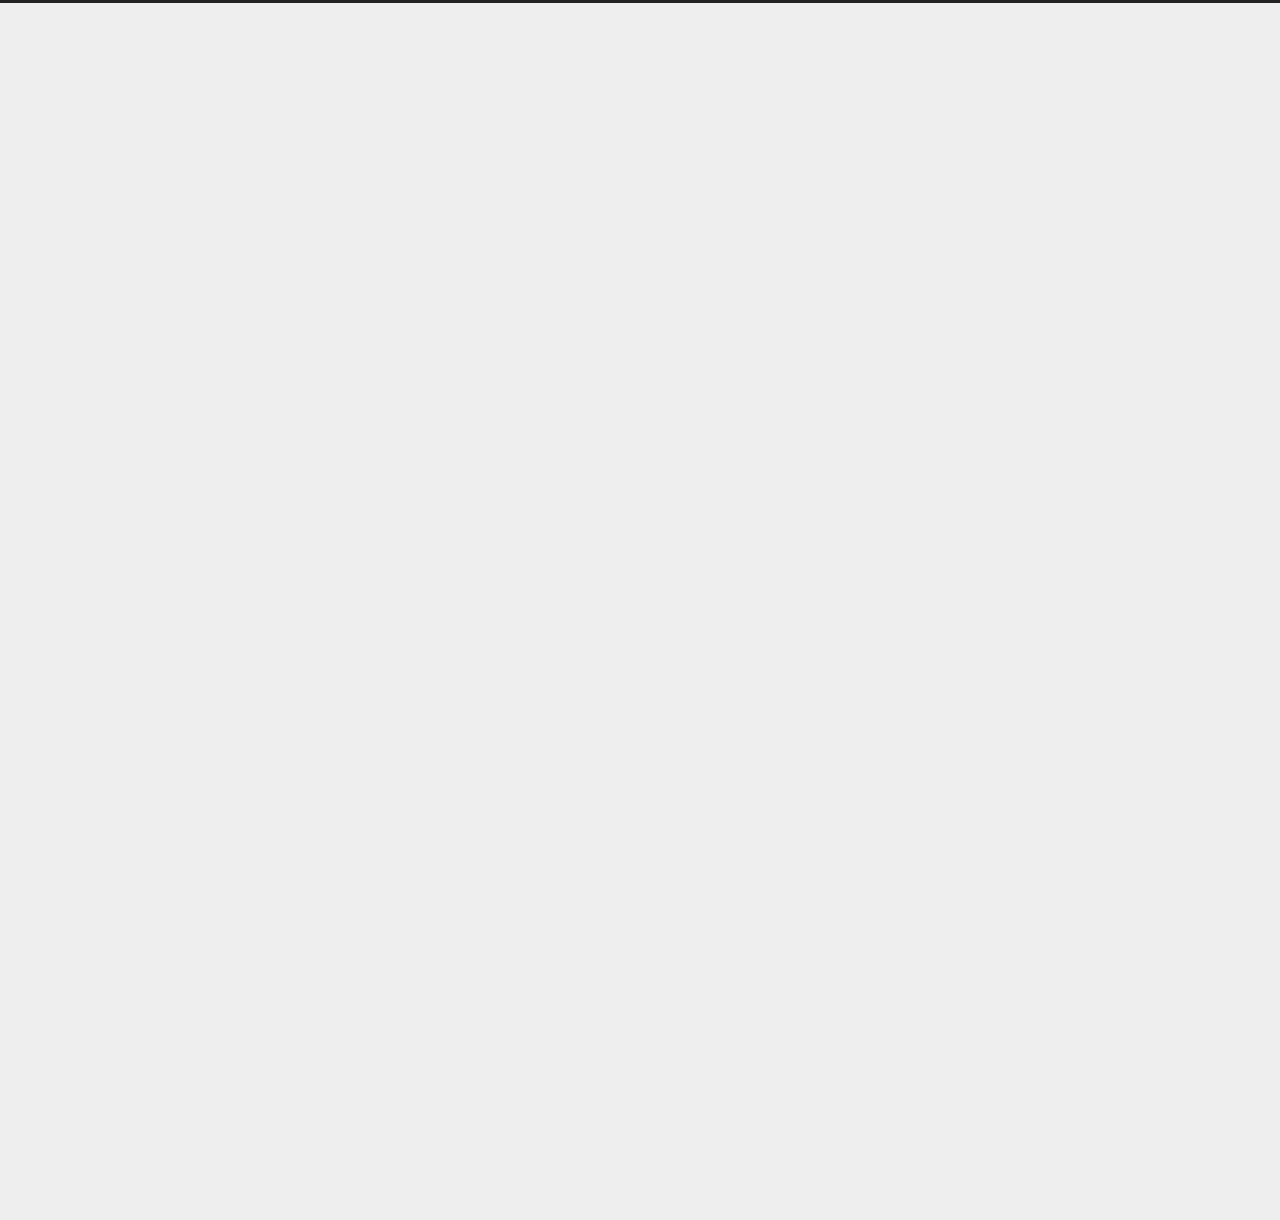
==== commit 87c27c01: "Site updated: 2022-04-13 13:17:46" ====
--- a/index.html
+++ b/index.html
@@ -18,7 +18,7 @@
 <link rel="stylesheet" href="https://cdn.jsdelivr.net/npm/@fortawesome/fontawesome-free@6.1.1/css/all.min.css" integrity="sha256-DfWjNxDkM94fVBWx1H5BMMp0Zq7luBlV8QRcSES7s+0=" crossorigin="anonymous">
   <link rel="stylesheet" href="https://cdn.jsdelivr.net/npm/animate.css@3.1.1/animate.min.css" integrity="sha256-PR7ttpcvz8qrF57fur/yAx1qXMFJeJFiA6pSzWi0OIE=" crossorigin="anonymous">
 
-<script class="next-config" data-name="main" type="application/json">{"hostname":"nann4n.github.io","root":"/","images":"/images","scheme":"Mist","darkmode":false,"version":"8.11.0","exturl":false,"sidebar":{"position":"left","display":"post","padding":18,"offset":12},"copycode":false,"bookmark":{"enable":false,"color":"#222","save":"auto"},"mediumzoom":false,"lazyload":false,"pangu":false,"comments":{"style":"tabs","active":null,"storage":true,"lazyload":false,"nav":null},"stickytabs":false,"motion":{"enable":true,"async":false,"transition":{"post_block":"fadeIn","post_header":"fadeInDown","post_body":"fadeInDown","coll_header":"fadeInLeft","sidebar":"fadeInUp"}},"prism":false,"i18n":{"placeholder":"搜索...","empty":"没有找到任何搜索结果：${query}","hits_time":"找到 ${hits} 个搜索结果（用时 ${time} 毫秒）","hits":"找到 ${hits} 个搜索结果"}}</script><script src="/js/config.js"></script>
+<script class="next-config" data-name="main" type="application/json">{"hostname":"nann4n.github.io","root":"/","images":"/images","scheme":"Gemini","darkmode":false,"version":"8.11.0","exturl":false,"sidebar":{"position":"left","display":"post","padding":18,"offset":12},"copycode":false,"bookmark":{"enable":false,"color":"#222","save":"auto"},"mediumzoom":false,"lazyload":false,"pangu":false,"comments":{"style":"tabs","active":null,"storage":true,"lazyload":false,"nav":null},"stickytabs":false,"motion":{"enable":true,"async":false,"transition":{"post_block":"fadeIn","post_header":"fadeInDown","post_body":"fadeInDown","coll_header":"fadeInLeft","sidebar":"fadeInUp"}},"prism":false,"i18n":{"placeholder":"搜索...","empty":"没有找到任何搜索结果：${query}","hits_time":"找到 ${hits} 个搜索结果（用时 ${time} 毫秒）","hits":"找到 ${hits} 个搜索结果"},"path":"/search.xml","localsearch":{"enable":true,"trigger":"auto","top_n_per_article":1,"unescape":false,"preload":false}}</script><script src="/js/config.js"></script>
 
     <meta name="description" content="Trust Youself.">
 <meta property="og:type" content="website">
@@ -48,6 +48,7 @@
   <noscript>
     <link rel="stylesheet" href="/css/noscript.css">
   </noscript>
+<link rel="alternate" href="/atom.xml" title="Nannan's Blog" type="application/atom+xml">
 </head>
 
 <body itemscope itemtype="http://schema.org/WebPage" class="use-motion">
@@ -75,6 +76,7 @@
 
   <div class="site-nav-right">
     <div class="toggle popup-trigger">
+        <i class="fa fa-search fa-fw fa-lg"></i>
     </div>
   </div>
 </div>
@@ -83,11 +85,37 @@
 
 <nav class="site-nav">
   <ul class="main-menu menu"><li class="menu-item menu-item-home"><a href="/" rel="section"><i class="fa fa-home fa-fw"></i>首页</a></li><li class="menu-item menu-item-about"><a href="/about/" rel="section"><i class="fa fa-user fa-fw"></i>关于</a></li><li class="menu-item menu-item-tags"><a href="/tags/" rel="section"><i class="fa fa-tags fa-fw"></i>标签</a></li><li class="menu-item menu-item-categories"><a href="/categories/" rel="section"><i class="fa fa-th fa-fw"></i>分类</a></li><li class="menu-item menu-item-archives"><a href="/archives/" rel="section"><i class="fa fa-archive fa-fw"></i>归档</a></li>
+      <li class="menu-item menu-item-search">
+        <a role="button" class="popup-trigger"><i class="fa fa-search fa-fw"></i>搜索
+        </a>
+      </li>
   </ul>
 </nav>
 
 
 
+  <div class="search-pop-overlay">
+    <div class="popup search-popup"><div class="search-header">
+  <span class="search-icon">
+    <i class="fa fa-search"></i>
+  </span>
+  <div class="search-input-container">
+    <input autocomplete="off" autocapitalize="off" maxlength="80"
+           placeholder="搜索..." spellcheck="false"
+           type="search" class="search-input">
+  </div>
+  <span class="popup-btn-close" role="button">
+    <i class="fa fa-times-circle"></i>
+  </span>
+</div>
+<div class="search-result-container no-result">
+  <div class="search-result-icon">
+    <i class="fa fa-spinner fa-pulse fa-5x"></i>
+  </div>
+</div>
+
+    </div>
+  </div>
 
 </div>
         
@@ -276,32 +304,53 @@
     <span class="post-meta-item-icon">
       <i class="fa fa-chart-line"></i>
     </span>
+      <span>站点总字数：</span>
     <span title="站点总字数">0k</span>
   </span>
   <span class="post-meta-item">
     <span class="post-meta-item-icon">
       <i class="fa fa-coffee"></i>
     </span>
+      <span>站点阅读时长 &asymp;</span>
     <span title="站点阅读时长">1 分钟</span>
   </span>
 </div>
-  <div class="powered-by">由 <a href="https://hexo.io/" rel="noopener" target="_blank">Hexo</a> & <a href="https://theme-next.js.org/mist/" rel="noopener" target="_blank">NexT.Mist</a> 强力驱动
-  </div>
+<div class="busuanzi-count">
+    <span class="post-meta-item" id="busuanzi_container_site_uv">
+      <span class="post-meta-item-icon">
+        <i class="fa fa-user"></i>
+      </span>
+      <span class="site-uv" title="总访客量">
+        <span id="busuanzi_value_site_uv"></span>
+      </span>
+    </span>
+    <span class="post-meta-item" id="busuanzi_container_site_pv">
+      <span class="post-meta-item-icon">
+        <i class="fa fa-eye"></i>
+      </span>
+      <span class="site-pv" title="总访问量">
+        <span id="busuanzi_value_site_pv"></span>
+      </span>
+    </span>
+</div>
 
     </div>
   </footer>
 
   
   <script src="https://cdn.jsdelivr.net/npm/animejs@3.2.1/lib/anime.min.js" integrity="sha256-XL2inqUJaslATFnHdJOi9GfQ60on8Wx1C2H8DYiN1xY=" crossorigin="anonymous"></script>
-<script src="/js/comments.js"></script><script src="/js/utils.js"></script><script src="/js/motion.js"></script><script src="/js/schemes/muse.js"></script><script src="/js/next-boot.js"></script>
-
-  
-
-
-
-
-
-  
+<script src="/js/comments.js"></script><script src="/js/utils.js"></script><script src="/js/motion.js"></script><script src="/js/next-boot.js"></script>
+
+  
+<script src="https://cdn.jsdelivr.net/npm/hexo-generator-searchdb@1.4.0/dist/search.js" integrity="sha256-vXZMYLEqsROAXkEw93GGIvaB2ab+QW6w3+1ahD9nXXA=" crossorigin="anonymous"></script>
+<script src="/js/third-party/search/local-search.js"></script>
+
+
+
+
+
+  
+  <script async src="https://busuanzi.ibruce.info/busuanzi/2.3/busuanzi.pure.mini.js"></script>
 
 
 
--- a/css/main.css
+++ b/css/main.css
@@ -1,23 +1,23 @@
 :root {
-  --body-bg-color: #fff;
-  --content-bg-color: #f5f5f5;
+  --body-bg-color: #eee;
+  --content-bg-color: #fff;
   --card-bg-color: #f5f5f5;
   --text-color: #555;
   --blockquote-color: #666;
   --link-color: #555;
   --link-hover-color: #222;
-  --brand-color: #222;
-  --brand-hover-color: #222;
+  --brand-color: #fff;
+  --brand-hover-color: #fff;
   --table-row-odd-bg-color: #f9f9f9;
   --table-row-hover-bg-color: #f5f5f5;
-  --menu-item-bg-color: #ddd;
+  --menu-item-bg-color: #f5f5f5;
   --theme-color: #222;
-  --btn-default-bg: transparent;
-  --btn-default-color: var(--link-color);
-  --btn-default-border-color: var(--link-color);
-  --btn-default-hover-bg: transparent;
-  --btn-default-hover-color: var(--link-hover-color);
-  --btn-default-hover-border-color: var(--link-hover-color);
+  --btn-default-bg: #fff;
+  --btn-default-color: #555;
+  --btn-default-border-color: #555;
+  --btn-default-hover-bg: #222;
+  --btn-default-hover-color: #fff;
+  --btn-default-hover-border-color: #222;
   --highlight-background: #f3f3f3;
   --highlight-foreground: #444;
   --highlight-gutter-background: #e1e1e1;
@@ -224,7 +224,7 @@
   margin: 0 0 20px;
 }
 a {
-  border-bottom: 1px solid #ccc;
+  border-bottom: 1px solid #999;
   color: var(--link-color);
   cursor: pointer;
   outline: 0;
@@ -303,7 +303,7 @@
 .btn {
   background: var(--btn-default-bg);
   border: 2px solid var(--btn-default-border-color);
-  border-radius: 0;
+  border-radius: 2px;
   color: var(--btn-default-color);
   display: inline-block;
   font-size: 0.875em;
@@ -862,7 +862,7 @@
 }
 .post-body .tabs ul.nav-tabs,
 .tabs-comment ul.nav-tabs {
-  background: var(--body-bg-color);
+  background: var(--content-bg-color);
   display: flex;
   display: flex;
   flex-wrap: wrap;
@@ -1062,20 +1062,20 @@
   }
 }
 .header {
-  background: var(--content-bg-color);
+  background: transparent;
 }
 .header-inner {
   margin: 0 auto;
-  width: 700px;
+  width: calc(100% - 20px);
 }
 @media (min-width: 1200px) {
   .header-inner {
-    width: 800px;
+    width: 1160px;
   }
 }
 @media (min-width: 1600px) {
   .header-inner {
-    width: 900px;
+    width: 73%;
   }
 }
 .site-brand-container {
@@ -1121,7 +1121,7 @@
   margin: 0;
 }
 .site-subtitle {
-  color: #999;
+  color: #ddd;
   font-size: 0.8125em;
   margin: 10px 0;
 }
@@ -1224,7 +1224,7 @@
 }
 .sidebar-inner {
   color: #999;
-  max-height: calc(100vh - 36px);
+  max-height: calc(100vh - 24px);
   padding: 18px 10px;
   text-align: center;
   display: flex;
@@ -1245,8 +1245,8 @@
   display: inline-block;
 }
 .site-author-image {
-  border: 2px solid #333;
-  max-width: 96px;
+  border: 1px solid #eee;
+  max-width: 120px;
   padding: 2px;
   border-radius: 50%;
   transition: transform 1s ease-out;
@@ -1255,14 +1255,14 @@
   transform: rotateZ(360deg);
 }
 .site-author-name {
-  color: #f5f5f5;
-  font-weight: normal;
-  margin: 5px 0 0;
+  color: var(--text-color);
+  font-weight: 600;
+  margin: 0;
 }
 .site-description {
   color: #999;
-  font-size: 1em;
-  margin-top: 5px;
+  font-size: 0.8125em;
+  margin-top: 0;
 }
 .links-of-author a {
   font-size: 0.8125em;
@@ -1341,7 +1341,7 @@
 }
 .sidebar-nav li {
   border-bottom: 1px solid transparent;
-  color: #666;
+  color: var(--text-color);
   cursor: pointer;
   display: inline-block;
   font-size: 0.875em;
@@ -1350,16 +1350,16 @@
   margin-left: 10px;
 }
 .sidebar-nav li:hover {
-  color: #f5f5f5;
+  color: #fc6423;
 }
 .sidebar-toc-active .sidebar-nav-toc,
 .sidebar-overview-active .sidebar-nav-overview {
-  border-bottom-color: #87daff;
-  color: #87daff;
+  border-bottom-color: #fc6423;
+  color: #fc6423;
 }
 .sidebar-toc-active .sidebar-nav-toc:hover,
 .sidebar-overview-active .sidebar-nav-overview:hover {
-  color: #87daff;
+  color: #fc6423;
 }
 .sidebar-panel-container {
   flex: 1;
@@ -1384,26 +1384,26 @@
   width: 14px;
   background: #222;
   cursor: pointer;
-  opacity: 0.8;
+  opacity: 0.6;
   position: fixed;
   z-index: 30;
-  left: 30px;
+  right: 30px;
 }
 @media (max-width: 991px) {
   .sidebar-toggle {
-    left: 20px;
+    right: 20px;
   }
 }
 .sidebar-toggle:hover {
-  opacity: 1;
+  opacity: 0.8;
 }
 @media (max-width: 991px) {
   .sidebar-toggle {
-    opacity: 1;
+    opacity: 0.8;
   }
 }
 .sidebar-toggle:hover .toggle-line {
-  background: #87daff;
+  background: #fc6423;
 }
 @media (any-hover: hover) {
   body:not(.sidebar-active) .sidebar-toggle:hover .toggle-line:first-child {
@@ -1464,14 +1464,14 @@
   display: block;
 }
 .post-toc .nav .active > a {
-  border-bottom-color: #87daff;
-  color: #87daff;
+  border-bottom-color: #fc6423;
+  color: #fc6423;
 }
 .post-toc .nav .active-current > a {
-  color: #87daff;
+  color: #fc6423;
 }
 .post-toc .nav .active-current > a:hover {
-  color: #87daff;
+  color: #fc6423;
 }
 .site-state {
   display: flex;
@@ -1488,12 +1488,12 @@
 }
 .site-state-item-count {
   display: block;
-  font-size: 1.25em;
+  font-size: 1em;
   font-weight: 600;
 }
 .site-state-item-name {
-  color: inherit;
-  font-size: 0.875em;
+  color: #999;
+  font-size: 0.8125em;
 }
 .footer {
   color: #999;
@@ -1513,16 +1513,16 @@
   flex-direction: column;
   justify-content: center;
   margin: 0 auto;
-  width: 700px;
+  width: calc(100% - 20px);
 }
 @media (min-width: 1200px) {
   .footer-inner {
-    width: 800px;
+    width: 1160px;
   }
 }
 @media (min-width: 1600px) {
   .footer-inner {
-    width: 900px;
+    width: 73%;
   }
 }
 .use-motion .footer {
@@ -1548,6 +1548,13 @@
   color: #f00;
   display: inline-block;
   margin: 0 5px;
+  animation: icon-animate 1.33s ease-in-out infinite;
+}
+.busuanzi-count #busuanzi_container_site_uv {
+  display: none;
+}
+.busuanzi-count #busuanzi_container_site_pv {
+  display: none;
 }
 @-moz-keyframes icon-animate {
   0%, 100% {
@@ -1627,10 +1634,10 @@
   transition: bottom 0.2s ease-in-out;
   background: #222;
   cursor: pointer;
-  opacity: 0.8;
+  opacity: 0.6;
   position: fixed;
   z-index: 30;
-  left: 30px;
+  right: 30px;
   width: 24px;
 }
 .back-to-top span {
@@ -1638,22 +1645,22 @@
 }
 @media (max-width: 991px) {
   .back-to-top {
-    left: 20px;
+    right: 20px;
   }
 }
 .back-to-top:hover {
-  opacity: 1;
+  opacity: 0.8;
 }
 @media (max-width: 991px) {
   .back-to-top {
-    opacity: 1;
+    opacity: 0.8;
   }
 }
 .back-to-top:hover {
-  color: #87daff;
+  color: #fc6423;
 }
 .back-to-top.back-to-top-on {
-  bottom: 19px;
+  bottom: 30px;
 }
 .rtl.post-body p,
 .rtl.post-body a,
@@ -2012,6 +2019,9 @@
   flex-basis: 100%;
   height: 0;
 }
+#busuanzi_container_page_pv {
+  display: none;
+}
 .post-nav {
   border-top: 1px solid #eee;
   display: flex;
@@ -2094,18 +2104,18 @@
 }
 .reward-container button {
   background: transparent;
-  color: #87daff;
+  color: #fc6423;
   cursor: pointer;
   line-height: 2;
   padding: 0 15px;
-  border: 2px solid #87daff;
+  border: 2px solid #fc6423;
   border-radius: 2px;
   outline: 0;
   transition: all 0.2s ease-in-out;
   vertical-align: text-top;
 }
 .reward-container button:hover {
-  background: #87daff;
+  background: #fc6423;
   color: #fff;
 }
 .post-reward {
@@ -2158,6 +2168,39 @@
   to {
     transform: rotateZ(-30deg);
   }
+}
+.followme {
+  color: #bbb;
+  padding: 1em 1.5em;
+  text-align: center;
+  background: var(--card-bg-color);
+  border-left: 3px solid #ff2a2a;
+  margin: 1em 0 0;
+}
+.followme .social-list {
+  display: flex;
+  flex-wrap: wrap;
+  justify-content: center;
+}
+.followme .social-list .social-item {
+  margin: 0.5em 2em;
+}
+@media (max-width: 991px) {
+  .followme .social-list .social-item {
+    margin: 0.5em 0.75em;
+  }
+}
+.followme .social-list .social-link {
+  border: 0;
+  display: inline-block;
+  text-align: center;
+}
+.followme .social-list .social-link .icon {
+  font-size: 1.75em;
+}
+.followme .social-list .social-link .label {
+  display: block;
+  font-size: 14px;
 }
 .category-all-page .category-all-title {
   text-align: center;
@@ -2373,6 +2416,114 @@
   border-bottom-color: #111;
   color: #111;
 }
+.search-active {
+  overflow: hidden;
+}
+.search-pop-overlay {
+  background: rgba(0,0,0,0);
+  display: flex;
+  height: 100%;
+  left: 0;
+  position: fixed;
+  top: 0;
+  transition: visibility 0.4s, background 0.4s;
+  visibility: hidden;
+  width: 100%;
+  z-index: 40;
+}
+.search-active .search-pop-overlay {
+  background: rgba(0,0,0,0.3);
+  visibility: visible;
+}
+.search-popup {
+  background: var(--card-bg-color);
+  border-radius: 5px;
+  height: 80%;
+  margin: auto;
+  transform: scale(0);
+  transition: transform 0.4s;
+  width: 700px;
+}
+.search-active .search-popup {
+  transform: scale(1);
+}
+@media (max-width: 767px) {
+  .search-popup {
+    border-radius: 0;
+    height: 100%;
+    width: 100%;
+  }
+}
+.search-popup .search-icon,
+.search-popup .popup-btn-close {
+  color: #999;
+  font-size: 18px;
+  padding: 0 10px;
+}
+.search-popup .popup-btn-close {
+  cursor: pointer;
+}
+.search-popup .popup-btn-close:hover .fa {
+  color: #222;
+}
+.search-popup .search-header {
+  background: #eee;
+  border-top-left-radius: 5px;
+  border-top-right-radius: 5px;
+  display: flex;
+  padding: 5px;
+}
+.search-popup input.search-input {
+  background: transparent;
+  border: 0;
+  outline: 0;
+  width: 100%;
+}
+.search-popup input.search-input::-webkit-search-cancel-button {
+  display: none;
+}
+.search-popup .search-result-container {
+  height: calc(100% - 55px);
+  overflow: auto;
+  padding: 5px 25px;
+}
+.search-popup .search-result-container hr {
+  margin: 5px 0 10px;
+}
+.search-popup .search-result-container hr:first-child {
+  display: none;
+}
+.search-popup .search-result-list {
+  margin: 0 5px;
+  padding: 0;
+}
+.search-popup a.search-result-title {
+  font-weight: bold;
+}
+.search-popup p.search-result {
+  border-bottom: 1px dashed #ccc;
+  padding: 5px 0;
+}
+.search-popup .search-input-container {
+  flex-grow: 1;
+  padding: 2px;
+}
+.search-popup .no-result {
+  display: flex;
+}
+.search-popup .search-result-list {
+  width: 100%;
+}
+.search-popup .search-result-icon {
+  color: #ccc;
+  margin: auto;
+}
+mark.search-keyword {
+  background: transparent;
+  border-bottom: 1px dashed #ff2a2a;
+  color: #ff2a2a;
+  font-weight: bold;
+}
 .use-motion .animated {
   animation-fill-mode: none;
   visibility: inherit;
@@ -2380,284 +2531,312 @@
 .use-motion .sidebar .animated {
   animation-fill-mode: both;
 }
-hr {
-  height: 2px;
-  margin: 20px 0;
-}
-.btn {
+.header-inner {
+  background: var(--content-bg-color);
+  border-radius: initial;
+  box-shadow: 0 2px 2px 0 rgba(0,0,0,0.12), 0 3px 1px -2px rgba(0,0,0,0.06), 0 1px 5px 0 rgba(0,0,0,0.12);
+  width: 240px;
+}
+@media (max-width: 991px) {
+  .header-inner {
+    border-radius: initial;
+    width: auto;
+  }
+}
+.main {
+  align-items: stretch;
+  display: flex;
+  justify-content: space-between;
+  margin: 0 auto;
+  width: calc(100% - 20px);
+}
+@media (min-width: 1200px) {
+  .main {
+    width: 1160px;
+  }
+}
+@media (min-width: 1600px) {
+  .main {
+    width: 73%;
+  }
+}
+@media (max-width: 991px) {
+  .main {
+    display: block;
+    width: auto;
+  }
+}
+.main-inner {
+  border-radius: initial;
+  box-sizing: border-box;
+  width: calc(100% - 252px);
+}
+@media (max-width: 991px) {
+  .main-inner {
+    border-radius: initial;
+    width: 100%;
+  }
+}
+.footer-inner {
+  padding-left: 252px;
+}
+@media (max-width: 991px) {
+  .footer-inner {
+    padding-left: 0;
+    padding-right: 0;
+    width: auto;
+  }
+}
+.site-brand-container {
+  background: var(--theme-color);
+}
+@media (max-width: 991px) {
+  .site-nav-on .site-brand-container {
+    box-shadow: 0 0 16px rgba(0,0,0,0.5);
+  }
+}
+.site-meta {
+  padding: 20px 0;
+}
+.brand {
+  padding: 0;
+}
+.site-subtitle {
+  margin: 10px 10px 0;
+}
+@media (min-width: 768px) and (max-width: 991px) {
+  .site-nav-toggle,
+  .site-nav-right {
+    display: flex;
+    flex-direction: column;
+    justify-content: center;
+  }
+}
+.site-nav-toggle .toggle,
+.site-nav-right .toggle {
+  color: #fff;
+}
+.site-nav-toggle .toggle .toggle-line,
+.site-nav-right .toggle .toggle-line {
+  background: #fff;
+}
+@media (min-width: 768px) and (max-width: 991px) {
+  .site-nav {
+    --scroll-height: 0;
+    height: 0;
+    overflow: hidden;
+    transition: height 0.2s ease-in-out;
+  }
+  body:not(.site-nav-on) .site-nav .animated {
+    animation: none;
+  }
+  body.site-nav-on .site-nav {
+    height: var(--scroll-height);
+  }
+}
+.menu .menu-item {
+  display: block;
+  margin: 0;
+}
+.menu .menu-item a {
+  padding: 5px 20px;
+  position: relative;
+  text-align: left;
+  transition-property: background-color;
+}
+@media (max-width: 991px) {
+  .menu .menu-item.menu-item-search {
+    display: none;
+  }
+}
+.menu .menu-item .badge {
+  background: #ccc;
+  border-radius: 10px;
+  color: var(--content-bg-color);
+  float: right;
+  padding: 2px 5px;
+  text-shadow: 1px 1px 0 rgba(0,0,0,0.1);
+}
+.main-menu .menu-item-active::after {
+  background: #bbb;
+  border-radius: 50%;
+  content: ' ';
+  height: 6px;
+  margin-top: -3px;
+  position: absolute;
+  right: 15px;
+  top: 50%;
+  width: 6px;
+}
+.sub-menu {
+  margin: 0;
+  padding: 6px 0;
+}
+.sub-menu .menu-item {
+  display: inline-block;
+}
+.sub-menu .menu-item a {
+  background: transparent;
+  margin: 5px 10px;
+  padding: initial;
+}
+.sub-menu .menu-item a:hover {
+  background: transparent;
+  color: #fc6423;
+}
+.sub-menu .menu-item-active {
+  border-bottom-color: #fc6423;
+  color: #fc6423;
+}
+.sub-menu .menu-item-active:hover {
+  border-bottom-color: #fc6423;
+}
+.sidebar {
+  margin-top: 12px;
+  position: -webkit-sticky;
+  position: sticky;
+  top: 12px;
+  width: 240px;
+  visibility: hidden;
+}
+@media (max-width: 991px) {
+  .sidebar {
+    display: none;
+  }
+}
+.sidebar-toggle {
+  display: none;
+}
+.sidebar-inner {
+  background: var(--content-bg-color);
+  border-radius: initial;
+  box-shadow: 0 2px 2px 0 rgba(0,0,0,0.12), 0 3px 1px -2px rgba(0,0,0,0.06), 0 1px 5px 0 rgba(0,0,0,0.12), 0 -1px 0.5px 0 rgba(0,0,0,0.09);
+  box-sizing: border-box;
+  color: var(--text-color);
+}
+.site-state-item {
   padding: 0 10px;
 }
-.headband {
-  display: none;
-}
-.pagination {
-  text-align: left;
-}
-@media (max-width: 767px) {
-  .pagination {
-    margin: 80px 0 0;
-    text-align: center;
-  }
-}
-.footer {
-  background: var(--content-bg-color);
-  color: var(--text-color);
-  padding: 10px 0;
-}
-.footer-inner {
-  text-align: left;
-}
-@media (max-width: 767px) {
-  .footer-inner {
-    text-align: center;
-  }
-}
-.header-inner {
-  align-items: center;
-  display: flex;
-  padding: 20px 0;
-}
-@media (max-width: 767px) {
-  .header-inner {
-    display: block;
-    padding: 10px 0;
-  }
-}
-.site-meta {
-  line-height: normal;
-}
-.site-meta .brand {
-  padding: 2px 1px;
-}
-@media (max-width: 767px) {
-  .site-meta .brand {
-    display: block;
-  }
-}
-.site-meta .site-title {
-  font-weight: bolder;
-}
-.logo-line {
-  background: var(--brand-color);
+.sidebar .sidebar-button {
+  border-bottom: 1px dotted #ccc;
+  border-top: 1px dotted #ccc;
+}
+.sidebar .sidebar-button button {
+  border: 0;
+  color: #fc6423;
   display: block;
-  height: 2px;
-  margin: 0 auto;
-  width: 75%;
-}
-@media (max-width: 767px) {
-  .logo-line {
-    display: none;
-  }
-}
-.use-motion .logo-line:first-of-type {
-  transform: scaleX(0);
-  transform-origin: left;
-}
-.use-motion .logo-line:last-of-type {
-  transform: scaleX(0);
-  transform-origin: right;
-}
-.site-subtitle {
-  display: none;
-}
-.site-nav {
-  flex-grow: 1;
-}
-@media (max-width: 767px) {
-  .site-nav {
-    padding: 0 10px 0;
-  }
-}
-@media (max-width: 767px) {
-  .main-menu {
-    padding-top: 10px;
-  }
-}
-.menu {
-  padding: 0;
-}
-.menu .menu-item {
-  margin: 0;
-}
-@media (max-width: 767px) {
-  .menu .menu-item {
-    margin-top: 5px;
-  }
-}
-.menu .menu-item a {
-  border-radius: 2px;
-  padding: 0 10px;
-  transition-property: background;
-}
-@media (max-width: 767px) {
-  .menu .menu-item a {
-    text-align: left;
-  }
-}
-.menu .menu-item .badge {
-  background: #fff;
-  border-radius: 10px;
-  color: #555;
-  padding: 1px 4px;
-  text-shadow: 1px 1px 0 rgba(0,0,0,0.1);
-}
-.posts-expand.index .post-header {
-  text-align: left;
-}
-@media (max-width: 767px) {
-  .posts-expand.index .post-header {
-    text-align: center;
-  }
-}
-.posts-expand.index .post-meta-container {
-  margin-top: 5px;
-}
-.posts-expand.index .post-meta {
-  justify-content: flex-start;
-}
-@media (max-width: 767px) {
-  .posts-expand.index .post-meta {
-    justify-content: center;
-  }
-}
-.posts-expand .post-eof {
-  display: none;
-}
-.posts-expand .post-block:not(:first-of-type) {
-  margin-top: 120px;
-}
-.posts-expand .post-header {
-  margin-bottom: 20px;
-}
-.posts-expand .post-tags {
-  text-align: left;
-}
-.posts-expand .post-tags a {
-  background: var(--content-bg-color);
-  border-bottom: 0;
-  padding: 1px 5px;
-}
-.posts-expand .post-tags a:hover {
-  background: var(--menu-item-bg-color);
-}
-.posts-expand .post-nav {
-  margin-top: 40px;
-}
-.post-button {
-  margin-top: 20px;
-  text-align: left;
-}
-.post-button .btn {
+  width: 100%;
+}
+.sidebar .sidebar-button button:hover {
   background: none;
   border: 0;
-  border-bottom: 2px solid var(--btn-default-border-color);
-  padding: 0;
-  transition-property: border;
-}
-.post-button .btn:hover {
-  border-bottom-color: var(--btn-default-hover-border-color);
-}
-.main-inner {
-  margin: 0 auto;
-  width: 700px;
-}
-@media (min-width: 1200px) {
+  color: #e34603;
+}
+.links-of-author {
+  display: flex;
+  flex-wrap: wrap;
+  justify-content: center;
+}
+.links-of-author-item {
+  margin: 5px 0 0;
+  width: 50%;
+}
+.links-of-author-item a {
+  box-sizing: border-box;
+  display: inline-block;
+  max-width: 100%;
+  overflow: hidden;
+  padding: 0 5px;
+  text-overflow: ellipsis;
+  white-space: nowrap;
+}
+.links-of-author-item a {
+  border-bottom: 0;
+  border-radius: 4px;
+  display: block;
+}
+.links-of-author-item a:hover {
+  background: var(--body-bg-color);
+}
+.main-inner > .sub-menu,
+.main-inner > .post-block,
+.main-inner > .tabs-comment,
+.main-inner > .comments,
+.main-inner > .pagination {
+  background: var(--content-bg-color);
+  border-radius: initial;
+  box-shadow: 0 2px 2px 0 rgba(0,0,0,0.12), 0 3px 1px -2px rgba(0,0,0,0.06), 0 1px 5px 0 rgba(0,0,0,0.12);
+}
+.main-inner > .sub-menu:not(:first-child):not(.sub-menu),
+.main-inner > .post-block:not(:first-child):not(.sub-menu),
+.main-inner > .tabs-comment:not(:first-child):not(.sub-menu),
+.main-inner > .comments:not(:first-child):not(.sub-menu),
+.main-inner > .pagination:not(:first-child):not(.sub-menu) {
+  border-radius: initial;
+  box-shadow: 0 2px 2px 0 rgba(0,0,0,0.12), 0 3px 1px -2px rgba(0,0,0,0.06), 0 1px 5px 0 rgba(0,0,0,0.12), 0 -1px 0.5px 0 rgba(0,0,0,0.09);
+  margin-top: 12px;
+}
+@media (min-width: 768px) and (max-width: 991px) {
+  .main-inner > .sub-menu:not(:first-child):not(.sub-menu),
+  .main-inner > .post-block:not(:first-child):not(.sub-menu),
+  .main-inner > .tabs-comment:not(:first-child):not(.sub-menu),
+  .main-inner > .comments:not(:first-child):not(.sub-menu),
+  .main-inner > .pagination:not(:first-child):not(.sub-menu) {
+    margin-top: 10px;
+  }
+}
+@media (max-width: 767px) {
+  .main-inner > .sub-menu:not(:first-child):not(.sub-menu),
+  .main-inner > .post-block:not(:first-child):not(.sub-menu),
+  .main-inner > .tabs-comment:not(:first-child):not(.sub-menu),
+  .main-inner > .comments:not(:first-child):not(.sub-menu),
+  .main-inner > .pagination:not(:first-child):not(.sub-menu) {
+    margin-top: 8px;
+  }
+}
+.post-block,
+.comments {
+  padding: 40px;
+}
+.post-eof {
+  display: none;
+}
+.pagination {
+  border-top: initial;
+  padding: 10px 0;
+}
+.post-body h1,
+.post-body h2 {
+  border-bottom: 1px solid #eee;
+}
+.post-body h3 {
+  border-bottom: 1px dotted #eee;
+}
+@media (min-width: 768px) and (max-width: 991px) {
   .main-inner {
-    width: 800px;
-  }
-}
-@media (min-width: 1600px) {
-  .main-inner {
-    width: 900px;
+    padding: 10px;
+  }
+  .posts-expand .post-button {
+    margin-top: 20px;
+  }
+  .post-block {
+    padding: 20px;
+  }
+  .comments {
+    padding: 10px 20px;
   }
 }
 @media (max-width: 767px) {
   .main-inner {
-    padding-left: 20px;
-    padding-right: 20px;
-  }
-}
-@media (max-width: 767px) {
-  .header-inner,
-  .main-inner,
-  .footer-inner {
-    width: auto;
-  }
-}
-.main-inner {
-  padding-bottom: 80px;
-}
-.post-block:first-of-type {
-  padding-top: 80px;
-}
-@media (max-width: 767px) {
-  .post-block:first-of-type {
-    padding-top: 60px;
-  }
-}
-@media (min-width: 992px) {
-  .sidebar-active {
-    padding-left: 320px;
-  }
-}
-.sidebar {
-  left: -320px;
-}
-.sidebar-active .sidebar {
-  left: 0;
-}
-.sidebar {
-  background: #222;
-  bottom: 0;
-  box-shadow: inset 0 2px 6px #000;
-  position: fixed;
-  top: 0;
-  transition: all 0.2s ease-out;
-  width: 320px;
-  z-index: 20;
-}
-.sidebar a {
-  border-bottom-color: #555;
-  color: #999;
-}
-.sidebar a:hover {
-  border-bottom-color: #eee;
-  color: #eee;
-}
-.links-of-author:not(:first-child) {
-  margin-top: 15px;
-}
-.links-of-author a {
-  border-bottom-color: #555;
-  display: inline-block;
-  margin-bottom: 10px;
-  margin-right: 10px;
-  vertical-align: middle;
-}
-.links-of-author a::before {
-  background: #83cf66;
-  display: inline-block;
-  margin-right: 3px;
-  transform: translateY(-2px);
-  border-radius: 50%;
-  content: ' ';
-  height: 4px;
-  width: 4px;
-}
-.links-of-blogroll-item {
-  padding: 2px 10px;
-}
-.links-of-blogroll-item a {
-  box-sizing: border-box;
-  display: inline-block;
-  max-width: 280px;
-  overflow: hidden;
-  text-overflow: ellipsis;
-  white-space: nowrap;
-}
-.sub-menu {
-  margin: 10px 0;
-}
-.sub-menu .menu-item {
-  display: inline-block;
-}
+    padding: 8px;
+  }
+  .posts-expand .post-button {
+    margin: 12px 0;
+  }
+  .post-block {
+    padding: 12px;
+  }
+  .comments {
+    padding: 10px 12px;
+  }
+}
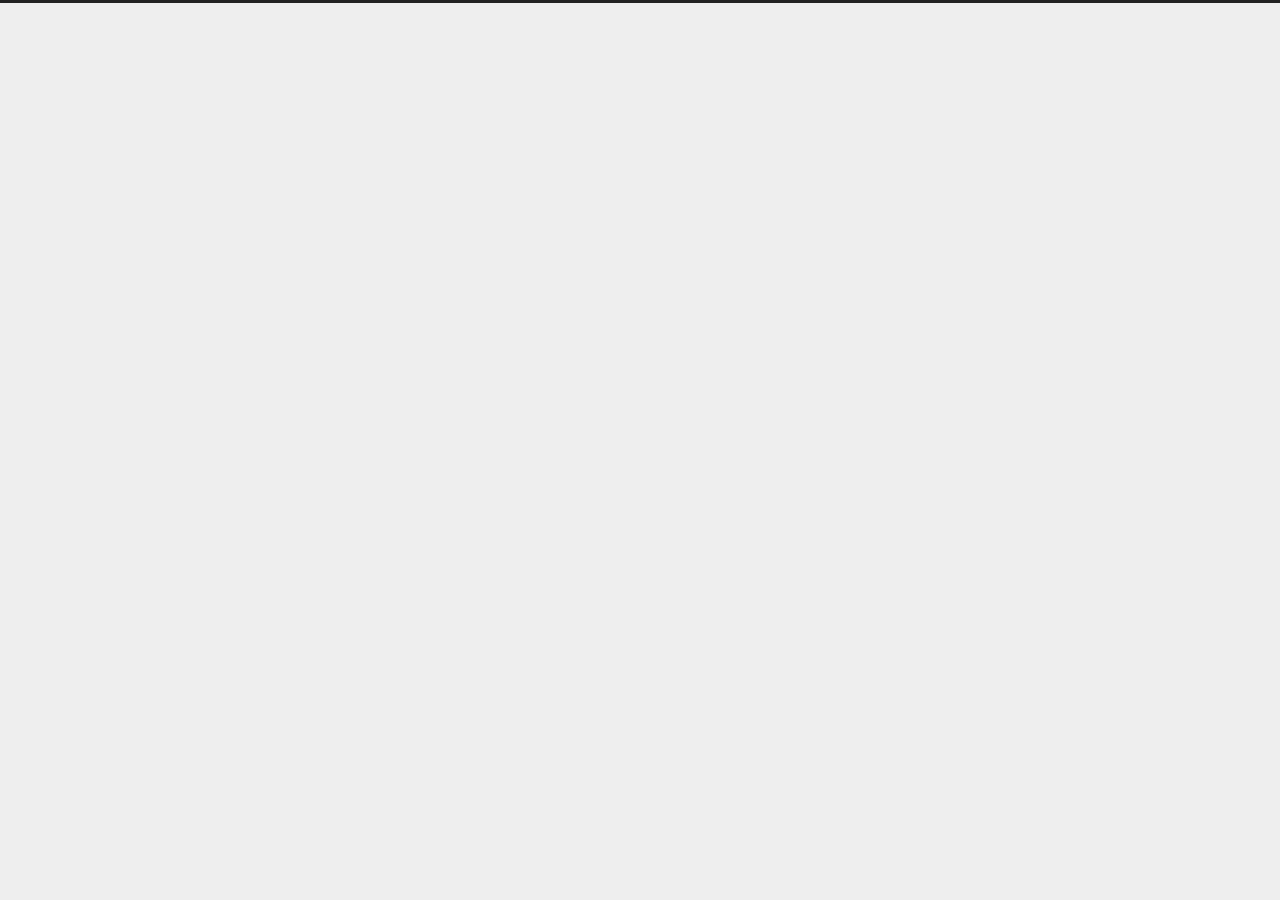
==== commit baa07f85: "Site updated: 2022-04-13 13:27:29" ====
--- a/index.html
+++ b/index.html
@@ -159,6 +159,11 @@
           <span class="site-state-item-name">日志</span>
         </a>
       </div>
+      <div class="site-state-item site-state-tags">
+          <a href="/tags/">
+        <span class="site-state-item-count">1</span>
+        <span class="site-state-item-name">标签</span></a>
+      </div>
   </nav>
 </div>
 
@@ -222,9 +227,15 @@
         <i class="far fa-calendar"></i>
       </span>
       <span class="post-meta-item-text">发表于</span>
-      
-
-      <time title="创建时间：2022-04-12 16:00:32 / 修改时间：15:59:45" itemprop="dateCreated datePublished" datetime="2022-04-12T16:00:32+08:00">2022-04-12</time>
+
+      <time title="创建时间：2022-04-12 16:00:32" itemprop="dateCreated datePublished" datetime="2022-04-12T16:00:32+08:00">2022-04-12</time>
+    </span>
+    <span class="post-meta-item">
+      <span class="post-meta-item-icon">
+        <i class="far fa-calendar-check"></i>
+      </span>
+      <span class="post-meta-item-text">更新于</span>
+      <time title="修改时间：2022-04-13 13:26:46" itemprop="dateModified" datetime="2022-04-13T13:26:46+08:00">2022-04-13</time>
     </span>
 
   
@@ -253,19 +264,14 @@
     
     <div class="post-body" itemprop="articleBody">
           <p>Welcome to <a target="_blank" rel="noopener" href="https://hexo.io/">Hexo</a>! This is your very first post. Check <a target="_blank" rel="noopener" href="https://hexo.io/docs/">documentation</a> for more info. If you get any problems when using Hexo, you can find the answer in <a target="_blank" rel="noopener" href="https://hexo.io/docs/troubleshooting.html">troubleshooting</a> or you can ask me on <a target="_blank" rel="noopener" href="https://github.com/hexojs/hexo/issues">GitHub</a>.</p>
-<h2 id="Quick-Start"><a href="#Quick-Start" class="headerlink" title="Quick Start"></a>Quick Start</h2><h3 id="Create-a-new-post"><a href="#Create-a-new-post" class="headerlink" title="Create a new post"></a>Create a new post</h3><figure class="highlight bash"><table><tr><td class="gutter"><pre><span class="line">1</span><br></pre></td><td class="code"><pre><span class="line">$ hexo new <span class="string">&quot;My New Post&quot;</span></span><br></pre></td></tr></table></figure>
-
-<p>More info: <a target="_blank" rel="noopener" href="https://hexo.io/docs/writing.html">Writing</a></p>
-<h3 id="Run-server"><a href="#Run-server" class="headerlink" title="Run server"></a>Run server</h3><figure class="highlight bash"><table><tr><td class="gutter"><pre><span class="line">1</span><br></pre></td><td class="code"><pre><span class="line">$ hexo server</span><br></pre></td></tr></table></figure>
-
-<p>More info: <a target="_blank" rel="noopener" href="https://hexo.io/docs/server.html">Server</a></p>
-<h3 id="Generate-static-files"><a href="#Generate-static-files" class="headerlink" title="Generate static files"></a>Generate static files</h3><figure class="highlight bash"><table><tr><td class="gutter"><pre><span class="line">1</span><br></pre></td><td class="code"><pre><span class="line">$ hexo generate</span><br></pre></td></tr></table></figure>
-
-<p>More info: <a target="_blank" rel="noopener" href="https://hexo.io/docs/generating.html">Generating</a></p>
-<h3 id="Deploy-to-remote-sites"><a href="#Deploy-to-remote-sites" class="headerlink" title="Deploy to remote sites"></a>Deploy to remote sites</h3><figure class="highlight bash"><table><tr><td class="gutter"><pre><span class="line">1</span><br></pre></td><td class="code"><pre><span class="line">$ hexo deploy</span><br></pre></td></tr></table></figure>
-
-<p>More info: <a target="_blank" rel="noopener" href="https://hexo.io/docs/one-command-deployment.html">Deployment</a></p>
-
+          <!--noindex-->
+            <div class="post-button">
+              <a class="btn" href="/2022/04/12/hello-world/#more" rel="contents">
+                阅读全文 &raquo;
+              </a>
+            </div>
+          <!--/noindex-->
+        
       
     </div>
 
